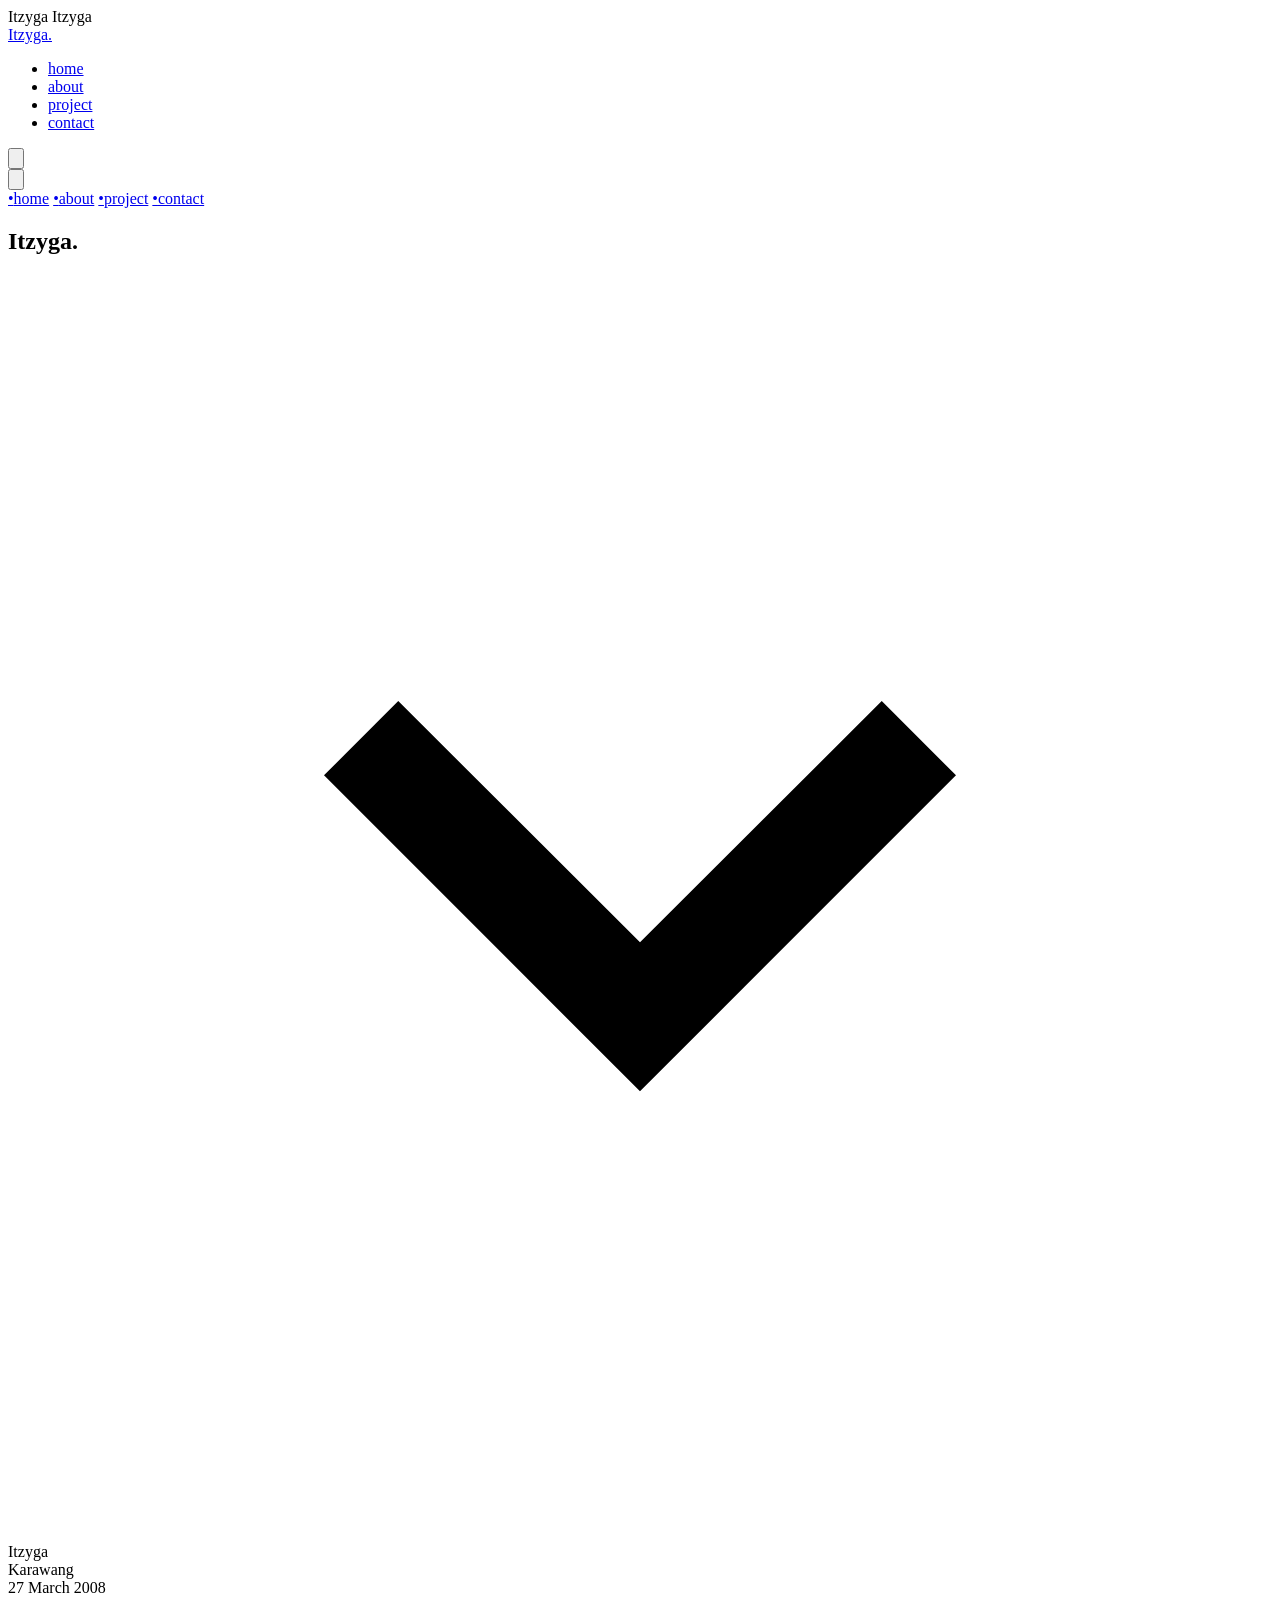
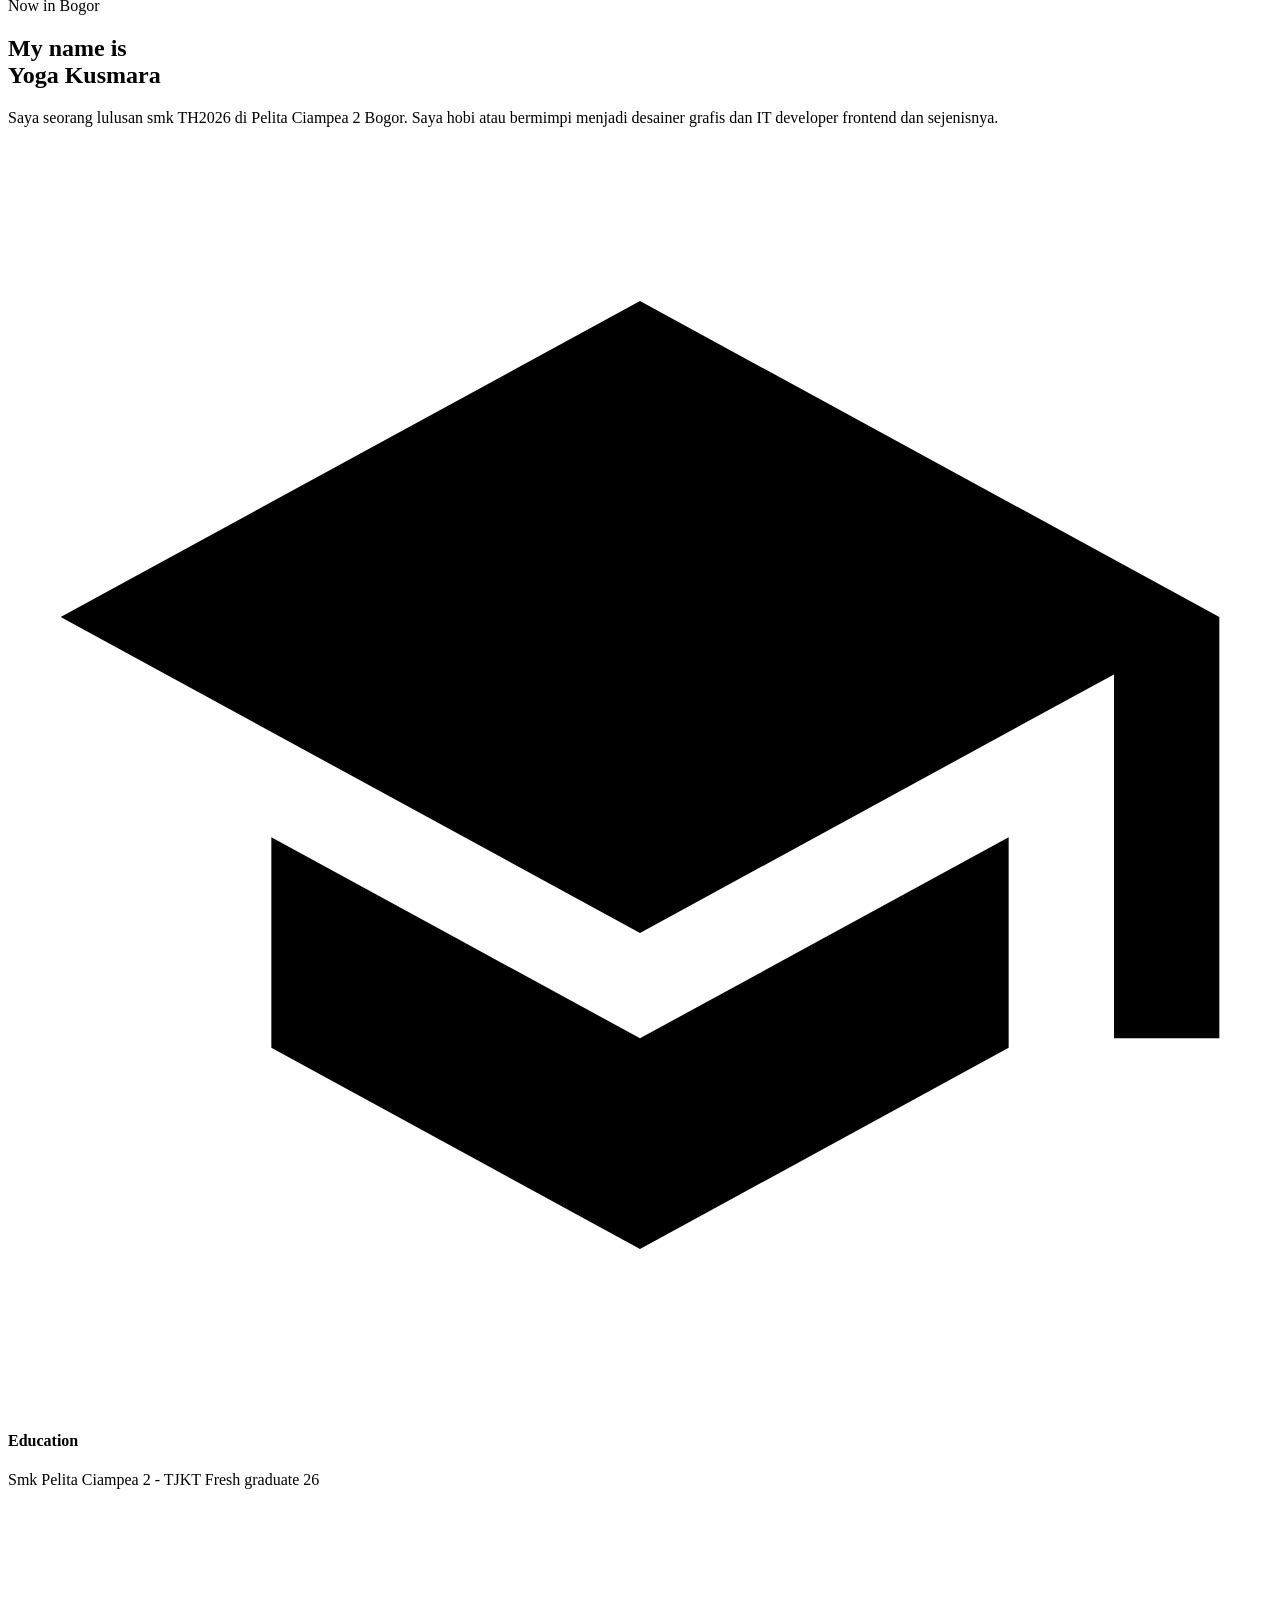
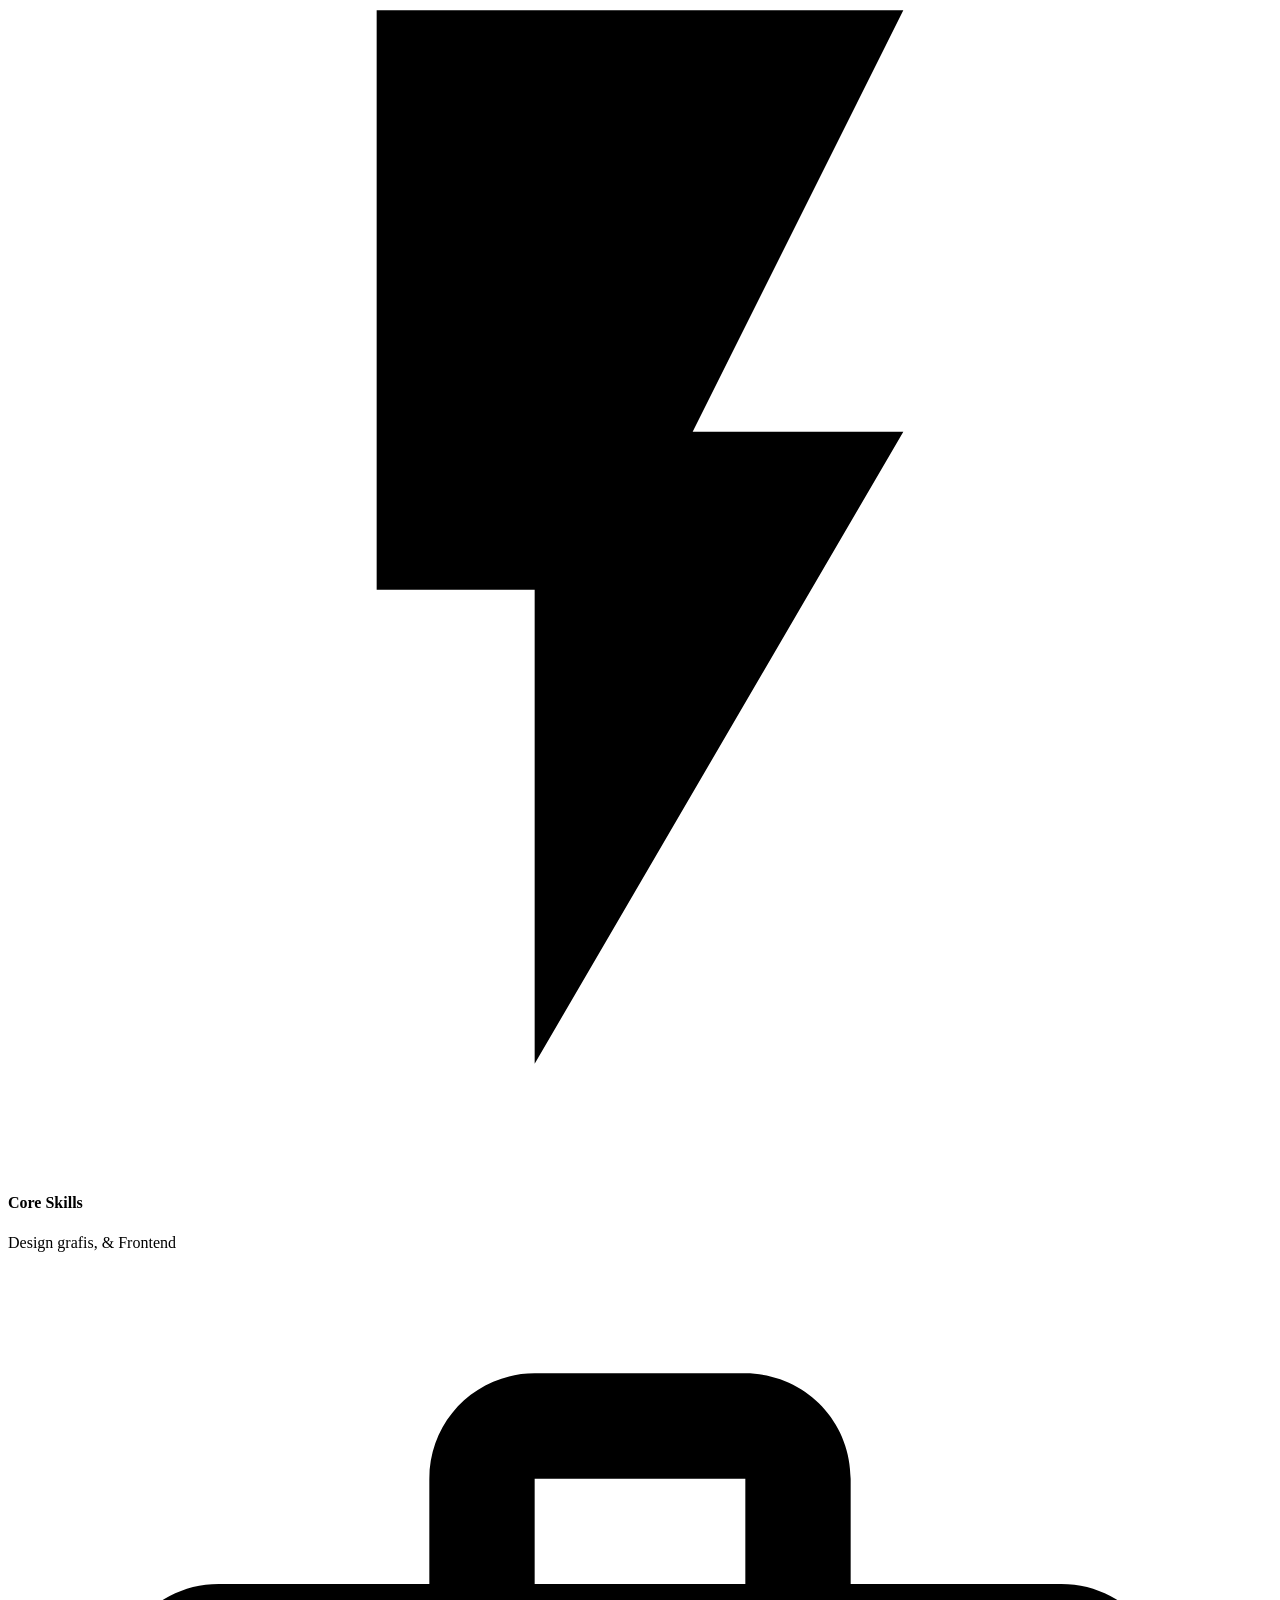
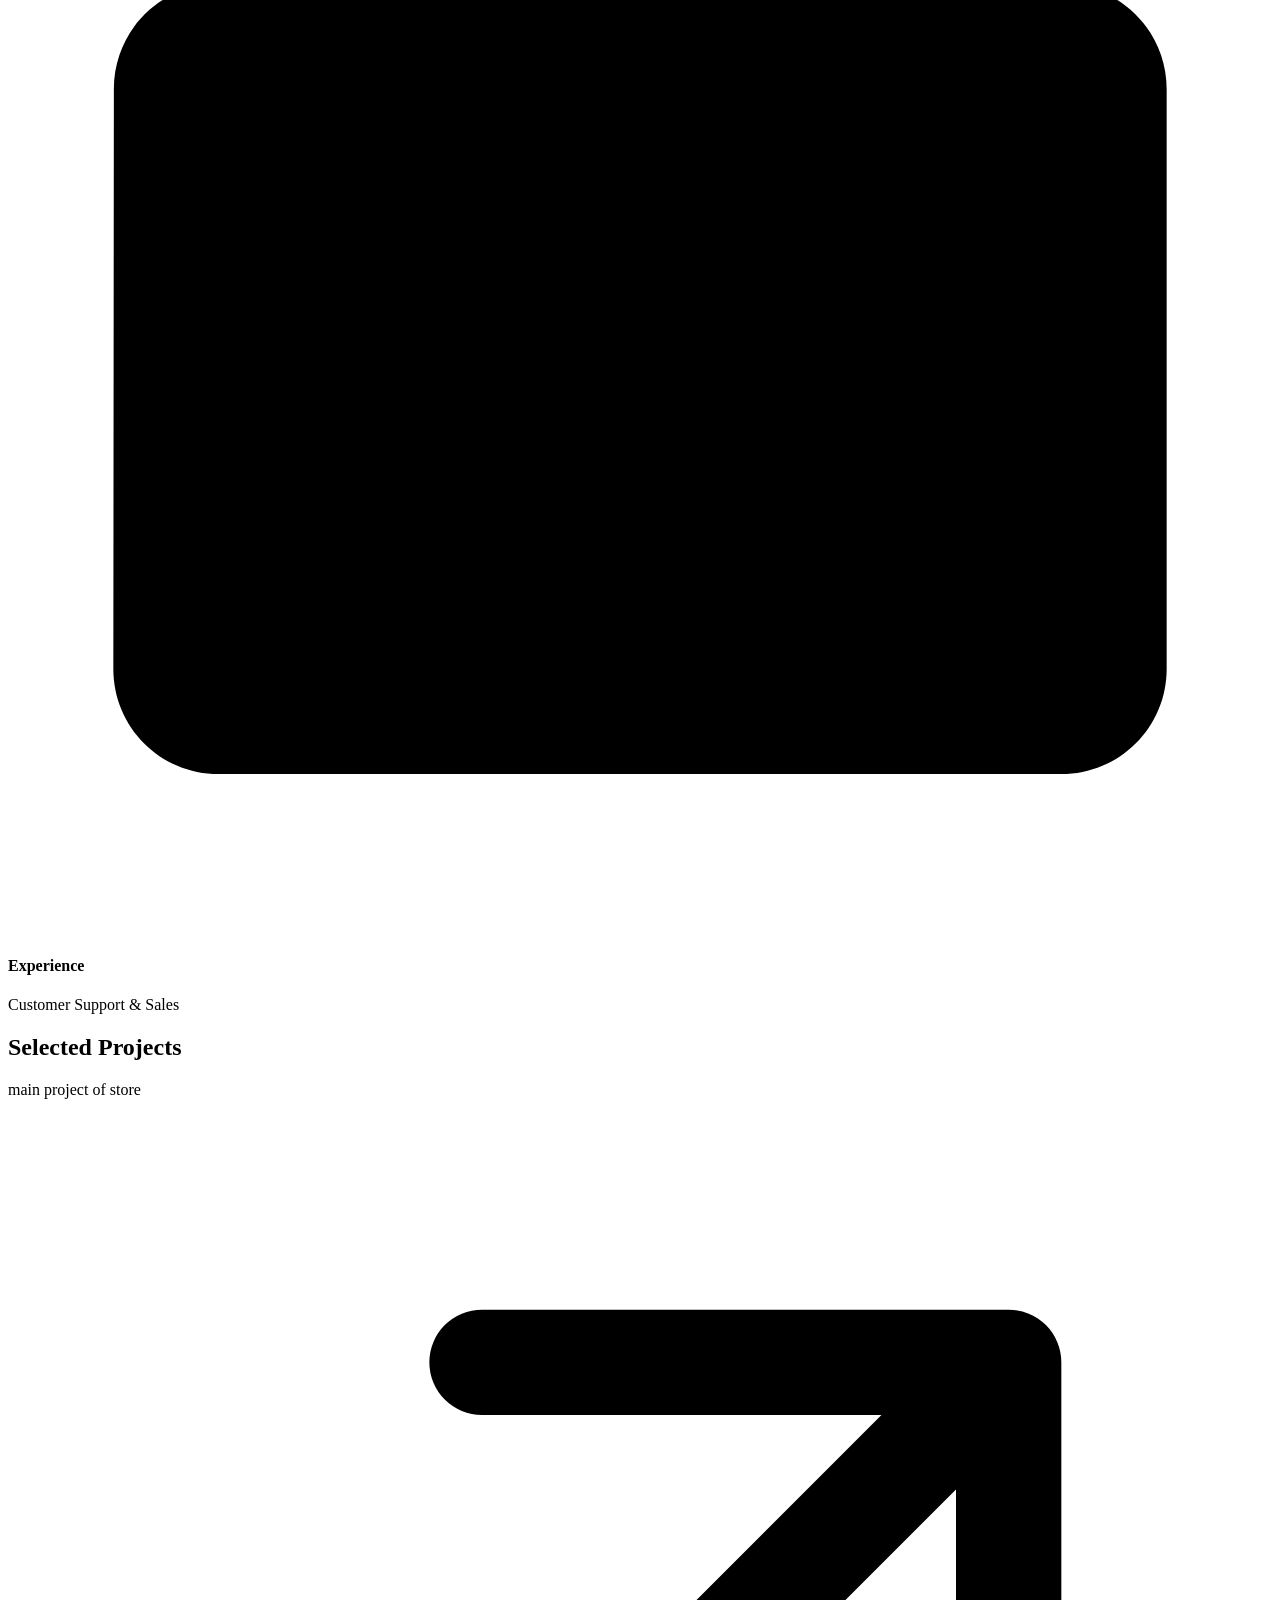
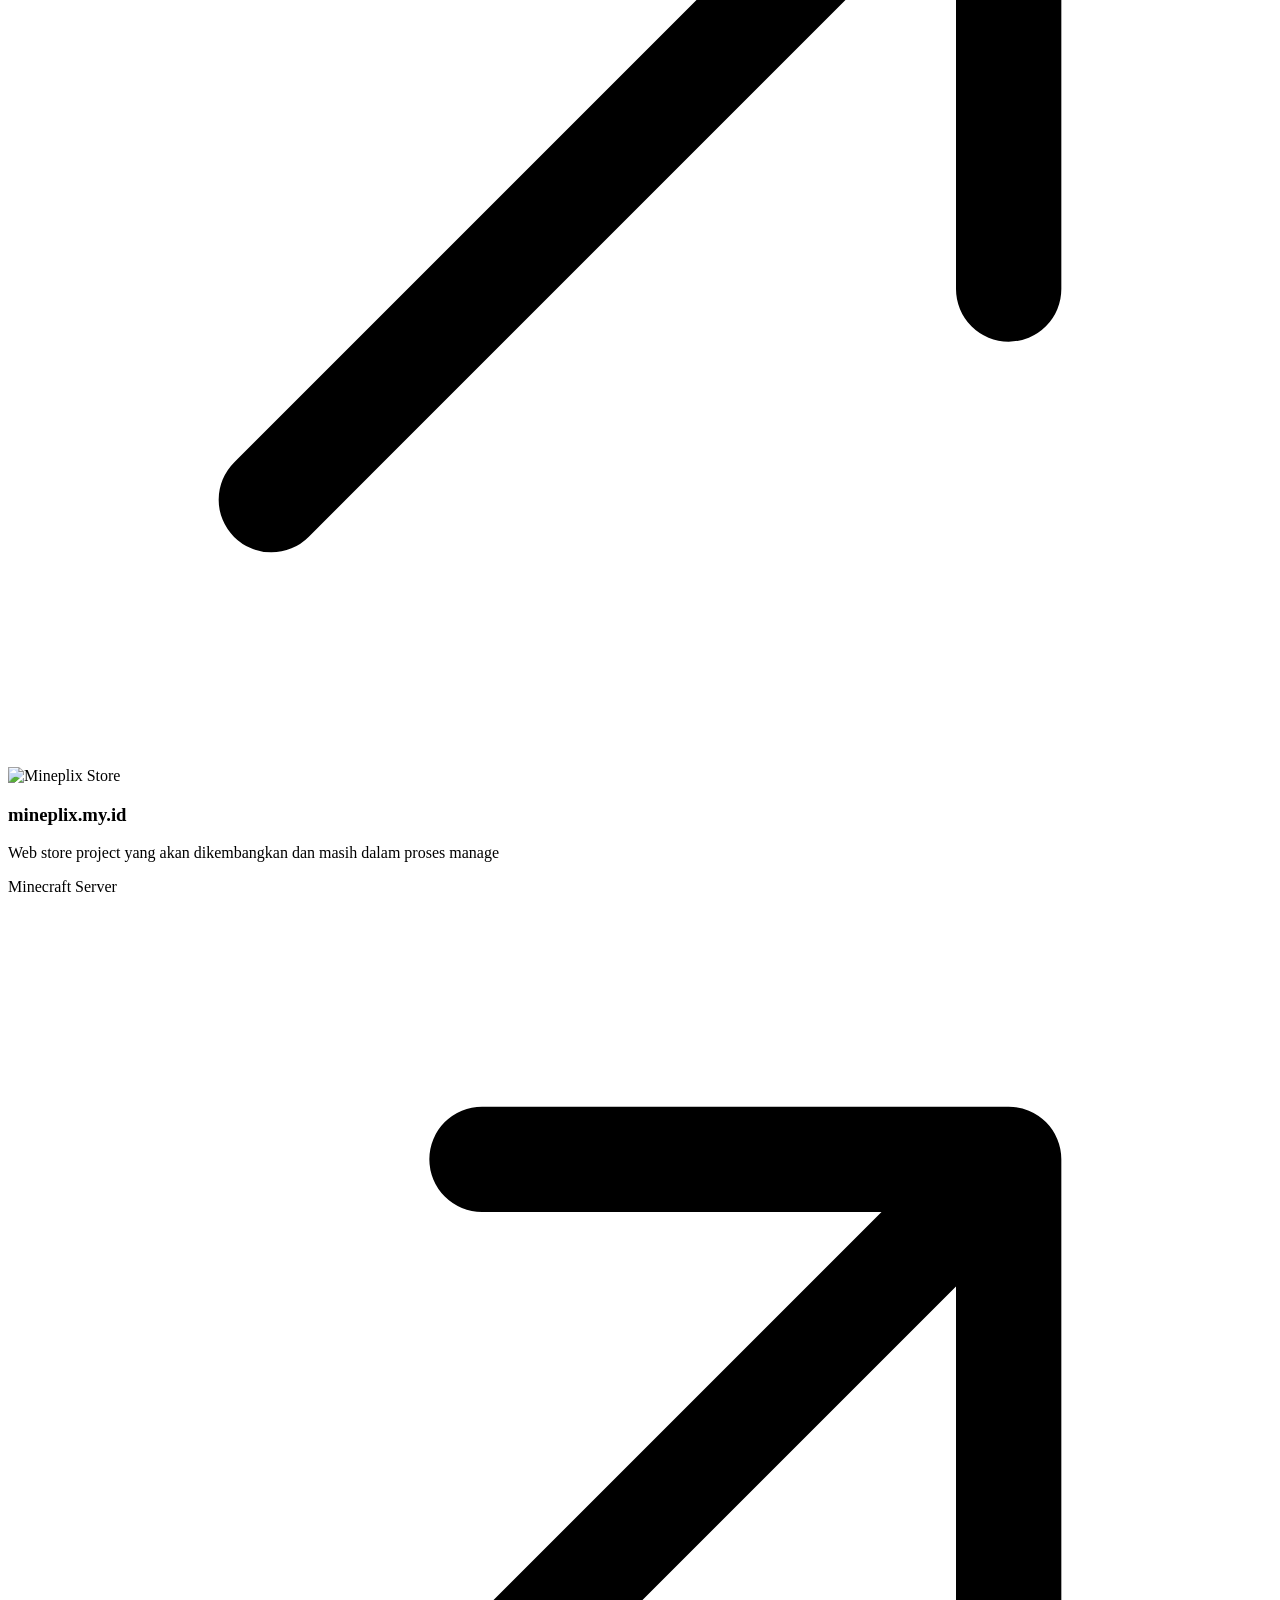
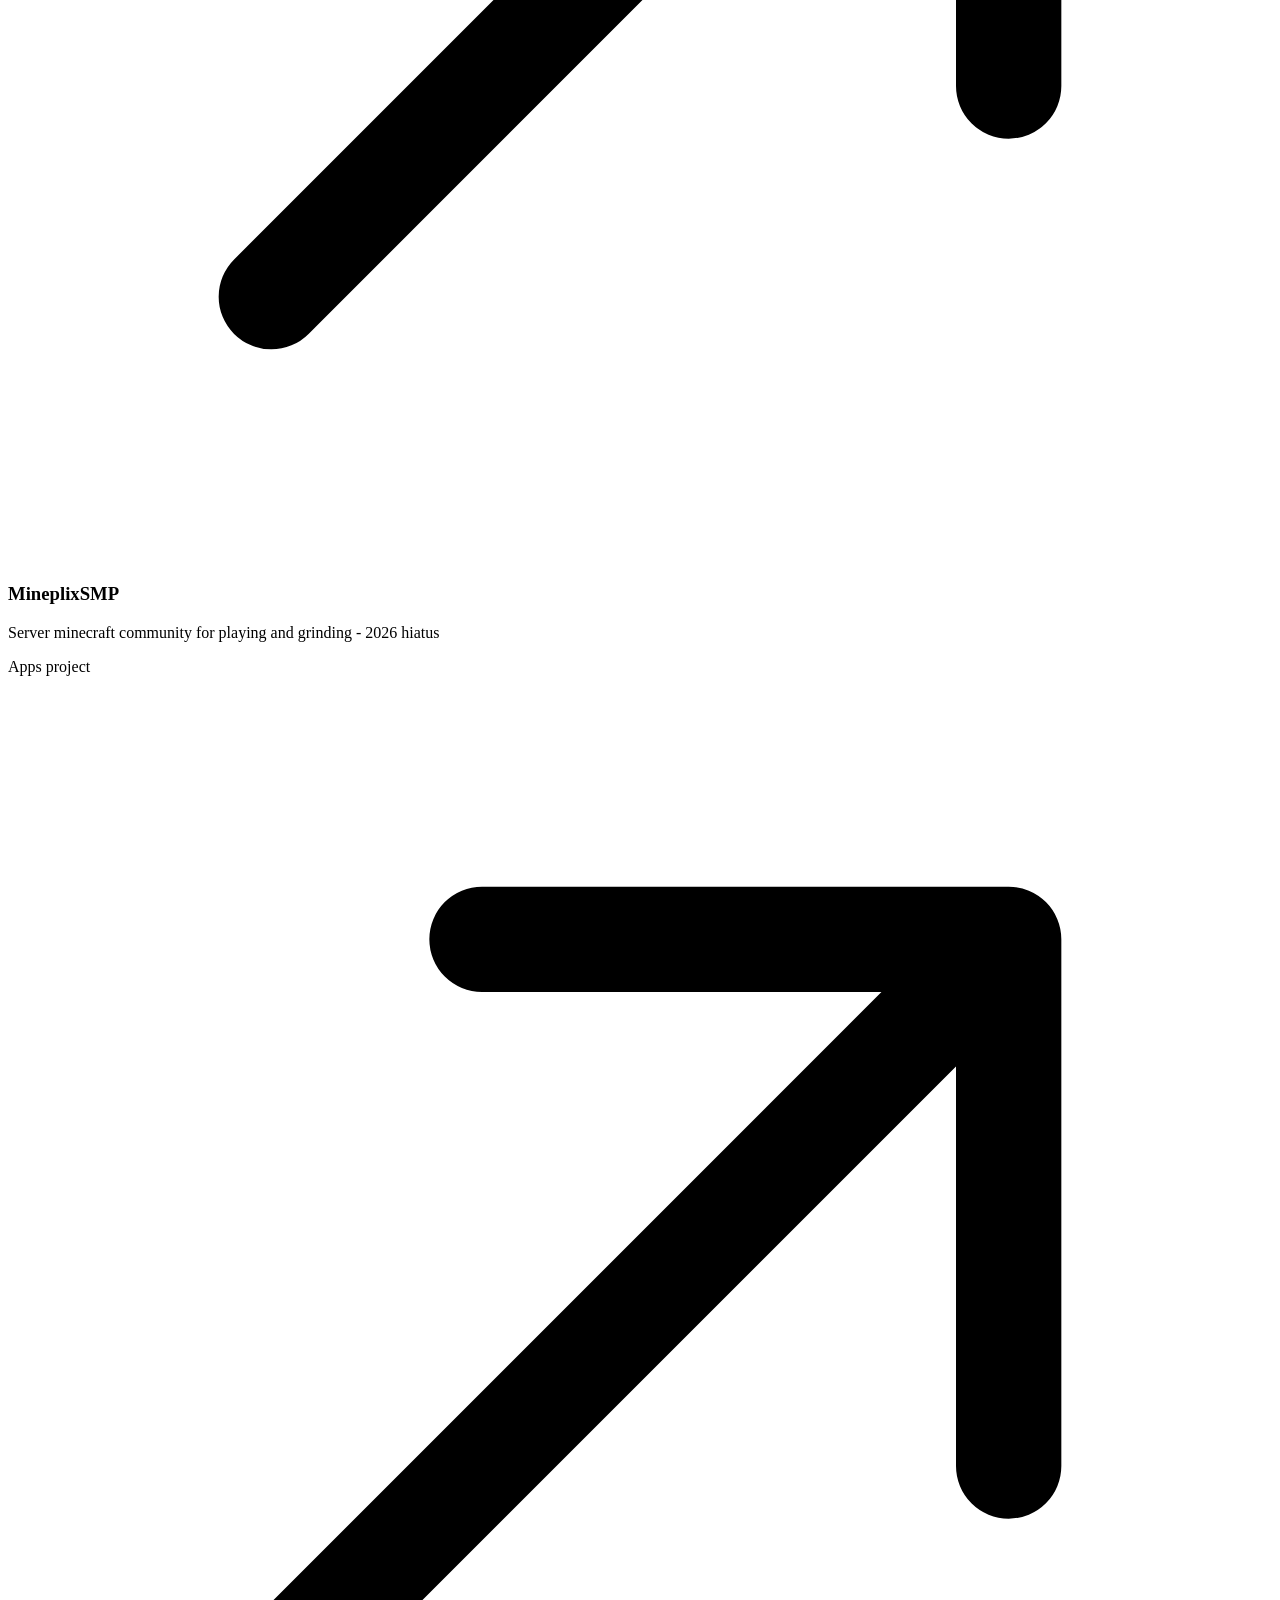
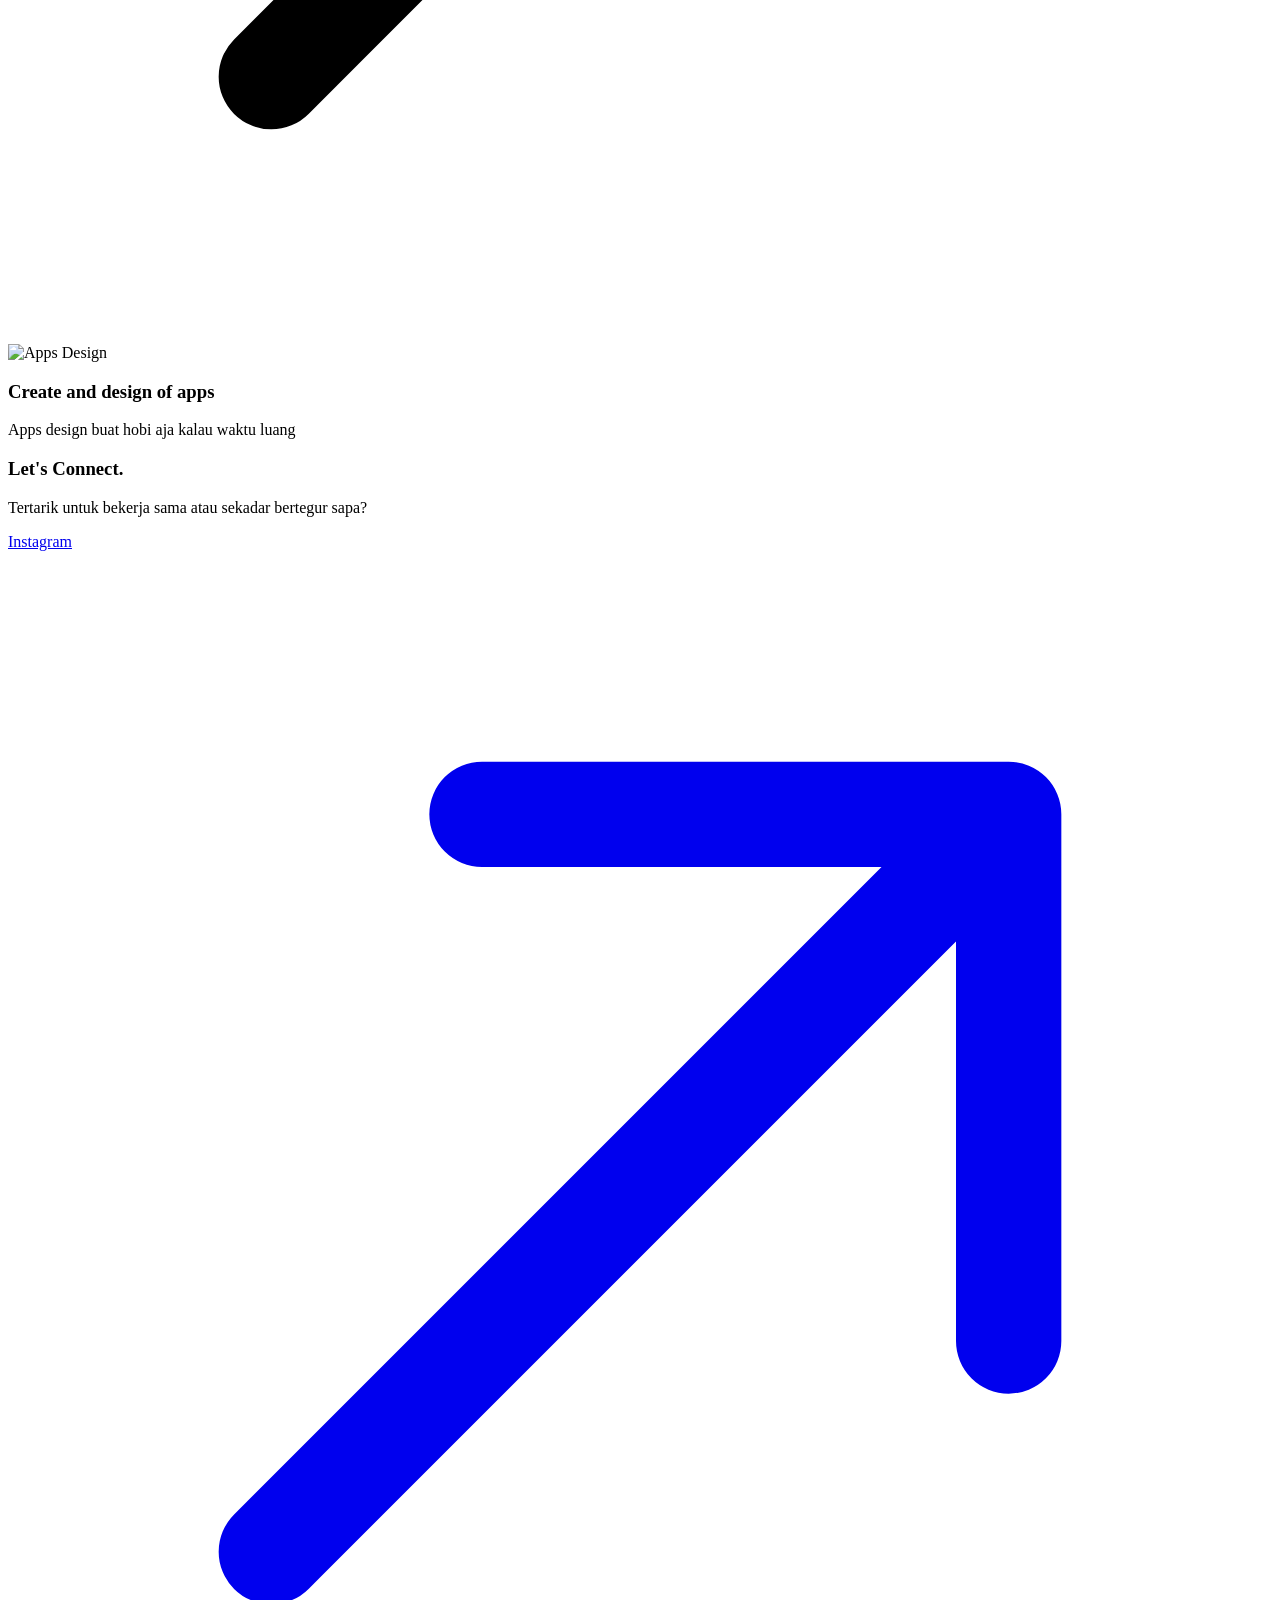
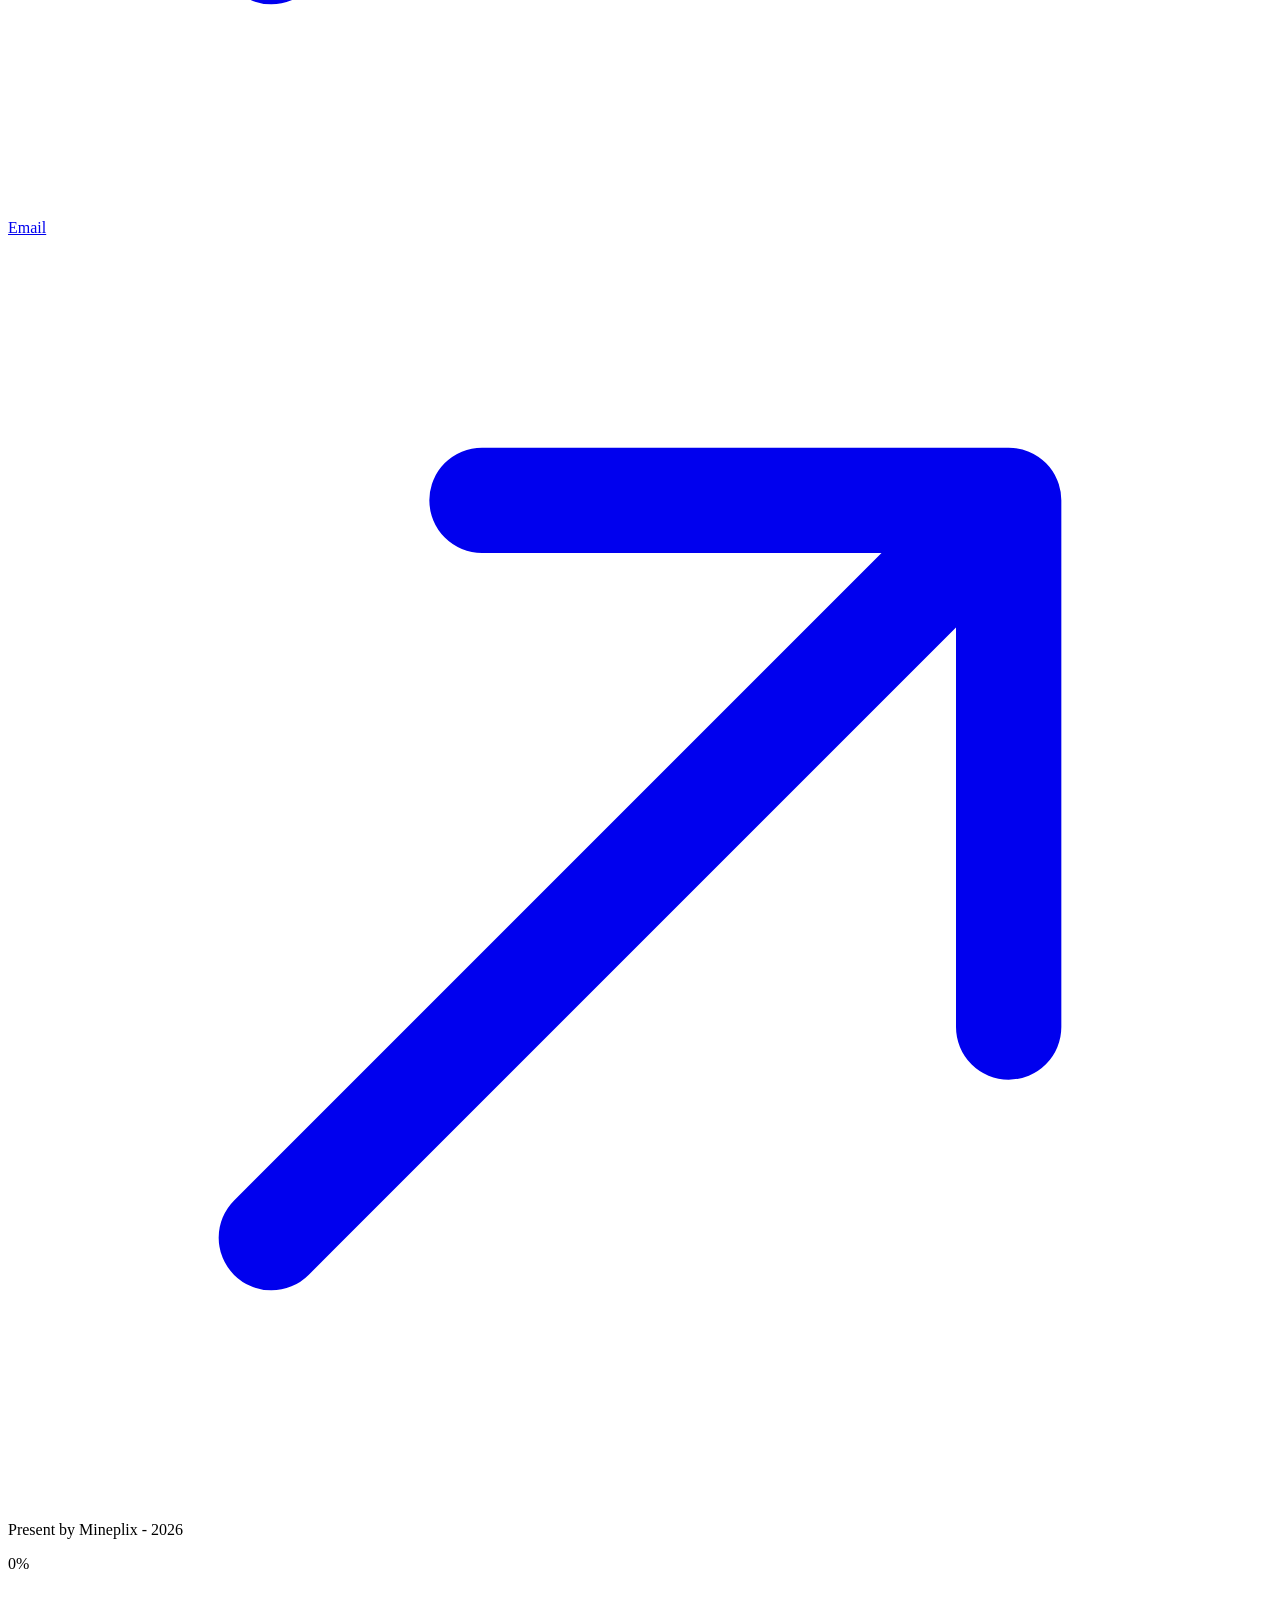
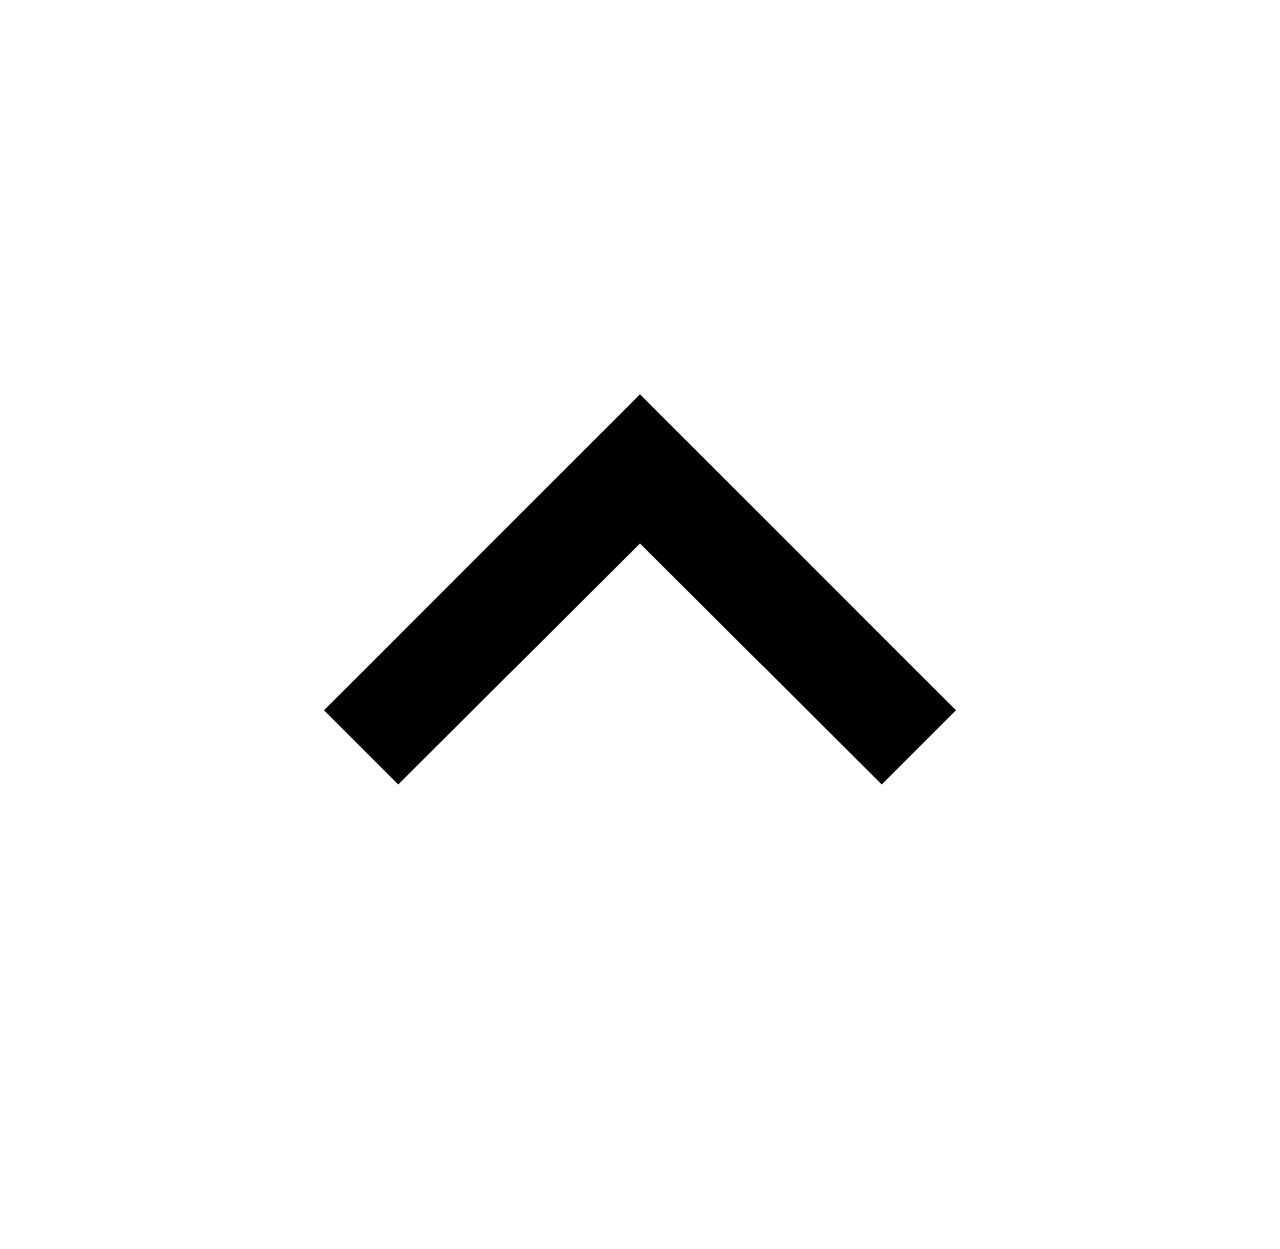
==== itzyga/index.html @ ac73b02f "Update index.html" ====
<!DOCTYPE html>
<html lang="id">
<head>
    <meta charset="UTF-8">
    <meta name="viewport" content="width=device-width, initial-scale=1.0">
    <title>Itzyga.mine</title>
    <link rel="preconnect" href="https://fonts.googleapis.com">
    <link rel="preconnect" href="https://fonts.gstatic.com" crossorigin>
    <link href="https://fonts.googleapis.com/css2?family=Syne:wght@700;800&family=Inter:wght@400;500;600;700&family=Reenie+Beanie&display=swap" rel="stylesheet">
    <link rel="stylesheet" href="./itzyga/itzyga.css">
</head>
<body>

    <!-- Loading Screen Awal -->
    <div class="loader-screen" id="loaderScreen">
        <div class="loader-text-wrapper">
            <span class="loader-text-bg">Itzyga</span>
            <span class="loader-text-fill" id="loaderFill">Itzyga</span>
        </div>
    </div>

    <div class="bg-circles">
        <div class="circle circle-1"></div>
        <div class="circle circle-2"></div>
        <div class="circle circle-3"></div>
    </div>

    <header>
        <nav class="navbar" id="navbar">
            <a href="#home" class="nav-logo">Itzyga.</a>

            <ul class="nav-menu" id="desktopMenu">
                <li><a href="#home" class="nav-item active">home</a></li>
                <li><a href="#about" class="nav-item">about</a></li>
                <li><a href="#project" class="nav-item">project</a></li>
                <li><a href="#contact" class="nav-item">contact</a></li>
            </ul>

            <div class="nav-right">
                <button class="hamburger" id="hamburgerBtn" aria-label="Toggle Menu">
                    <svg viewBox="0 0 24 24">
                        <path d="M4 6h16v2H4V6zm0 5h16v2H4v-2zm0 5h16v2H4v-2z"/>
                    </svg>
                </button>
            </div>
        </nav>
    </header>

    <div class="mobile-menu" id="mobileMenu">
        <div class="mobile-header">
            <button class="mobile-close-btn" id="mobileCloseBtn" aria-label="Close Menu">
                <svg viewBox="0 0 24 24">
                    <path d="M18.3 5.71a.996.996 0 00-1.41 0L12 10.59 7.11 5.7a.996.996 0 10-1.41 1.41L10.59 12 5.7 16.89a.996.996 0 101.41 1.41L12 13.41l4.89 4.89a.996.996 0 001.41-1.41L13.41 12l4.89-4.89c.38-.38.38-1.02 0-1.4z"/>
                </svg>
            </button>
        </div>
        <a href="#home" class="mobile-link nav-item active"><span class="bullet">•</span>home</a>
        <a href="#about" class="mobile-link nav-item"><span class="bullet">•</span>about</a>
        <a href="#project" class="mobile-link nav-item"><span class="bullet">•</span>project</a>
        <a href="#contact" class="mobile-link nav-item"><span class="bullet">•</span>contact</a>
    </div>

    <section class="snap-page hero-section" id="home">
        <div class="hero-top"></div>
        <div class="hero-bottom"></div>

        <div class="hero-grid-bg">
            <div class="grid-col grid-col-up">
                <div class="grid-item" style="background-image: url('https://www.mineplix.my.id/itzyga/img/p1.png');"></div>
                <div class="grid-item" style="background-image: url('https://www.mineplix.my.id/itzyga/img/p2.png');"></div>
                <div class="grid-item" style="background-image: url('https://www.mineplix.my.id/itzyga/img/p3.png');"></div>
                <div class="grid-item" style="background-image: url('https://www.mineplix.my.id/itzyga/img/p1.png');"></div>
                <div class="grid-item" style="background-image: url('https://www.mineplix.my.id/itzyga/img/p2.png');"></div>
                <div class="grid-item" style="background-image: url('https://www.mineplix.my.id/itzyga/img/p3.png');"></div>
            </div>
            <div class="grid-col grid-col-down">
                <div class="grid-item" style="background-image: url('https://www.mineplix.my.id/itzyga/img/p2.png');"></div>
                <div class="grid-item" style="background-image: url('https://www.mineplix.my.id/itzyga/img/p3.png');"></div>
                <div class="grid-item" style="background-image: url('https://www.mineplix.my.id/itzyga/img/p1.png');"></div>
                <div class="grid-item" style="background-image: url('https://www.mineplix.my.id/itzyga/img/p2.png');"></div>
                <div class="grid-item" style="background-image: url('https://www.mineplix.my.id/itzyga/img/p3.png');"></div>
                <div class="grid-item" style="background-image: url('https://www.mineplix.my.id/itzyga/img/p1.png');"></div>
            </div>
            <div class="grid-col grid-col-up">
                <div class="grid-item" style="background-image: url('https://www.mineplix.my.id/itzyga/img/p3.png');"></div>
                <div class="grid-item" style="background-image: url('https://www.mineplix.my.id/itzyga/img/p1.png');"></div>
                <div class="grid-item" style="background-image: url('https://www.mineplix.my.id/itzyga/img/p2.png');"></div>
                <div class="grid-item" style="background-image: url('https://www.mineplix.my.id/itzyga/img/p3.png');"></div>
                <div class="grid-item" style="background-image: url('https://www.mineplix.my.id/itzyga/img/p1.png');"></div>
                <div class="grid-item" style="background-image: url('https://www.mineplix.my.id/itzyga/img/p2.png');"></div>
            </div>
        </div>

        <h1 class="hero-title">Itzyga.</h1>

        <div class="scroll-down-btn" id="scrollDownBtn" role="button" aria-label="Next Section">
            <svg viewBox="0 0 24 24">
                <path d="M12 15.5l-6-6 1.41-1.41L12 12.67l4.59-4.58L18 9.5l-6 6z"/>
            </svg>
        </div>
    </section>

    <section class="snap-page about-section" id="about">
        <div class="about-signature-bg">Itzyga</div>

        <div class="about-container">
            <div class="badge-container">
                <div class="badge">Karawang</div>
                <div class="badge">27 March 2008</div>
                <div class="badge">Now in Bogor</div>
            </div>

            <h2 class="scramble-title" data-original="My name is <br> Yoga Kusmara">
              My name is <br> Yoga Kusmara
            </h2>

            <p class="about-desc">
                Saya seorang lulusan smk TH2026 di Pelita Ciampea 2 Bogor. Saya hobi atau bermimpi menjadi desainer grafis dan IT developer frontend dan sejenisnya.
            </p>

            <div class="about-grid">
                <div class="info-card">
                    <div class="info-card-header">
                        <svg class="info-card-icon" viewBox="0 0 24 24">
                            <path d="M12 3L1 9l11 6 9-4.91V17h2V9L12 3zM5 13.18v4L12 21l7-3.82v-4L12 17l-7-3.82z"/>
                        </svg>
                        <h4>Education</h4>
                    </div>
                    <p>Smk Pelita Ciampea 2 - TJKT Fresh graduate 26</p>
                </div>

                <div class="info-card">
                    <div class="info-card-header">
                        <svg class="info-card-icon" viewBox="0 0 24 24">
                            <path d="M7 2v11h3v9l7-12h-4l4-8H7z"/>
                        </svg>
                        <h4>Core Skills</h4>
                    </div>
                    <p>Design grafis, & Frontend</p>
                </div>

                <div class="info-card">
                    <div class="info-card-header">
                        <svg class="info-card-icon" viewBox="0 0 24 24">
                            <path d="M20 6h-4V4c0-1.11-.89-2-2-2h-4c-1.11 0-2 .89-2 2v2H4c-1.11 0-1.99.89-1.99 2L2 19c0 1.11.89 2 2 2h16c1.11 0 2-.89 2-2V8c0-1.11-.89-2-2-2zm-6 0h-4V4h4v2z"/>
                        </svg>
                        <h4>Experience</h4>
                    </div>
                    <p>Customer Support & Sales</p>
                </div>
            </div>
        </div>
    </section>

    <section class="snap-page project-section" id="project">
        <div class="project-container">
            <h2 class="scramble-title" data-original="Selected Projects">Selected Projects</h2>

            <div class="project-flex-layout" id="projectLayout">
                <div class="project-left">
                    <div class="project-card flex-main" onclick="window.location.href='https://mineplix.my.id'">
                        <div class="card-top-header">
                            <span class="project-tag">main project of store</span>
                            <svg class="arrow-icon" viewBox="0 0 24 24">
                                <path d="M5 19L19 5M19 5H9M19 5V15" stroke="currentColor" stroke-width="2" stroke-linecap="round" stroke-linejoin="round"/>
                            </svg>
                        </div>
                        <div class="project-card-img-wrapper">
                            <img src="https://www.mineplix.my.id/itzyga/img/web.png" alt="Mineplix Store" class="project-card-img">
                        </div>
                        <div class="project-card-body">
                            <h3 class="project-title">mineplix.my.id</h3>
                            <p class="project-desc">Web store project yang akan dikembangkan dan masih dalam proses manage</p>
                        </div>
                    </div>

                    <div class="project-card flex-compact" onclick="window.location.href='https://mineplix.my.id/mineplixsmp'">
                        <div class="card-top-header">
                            <span class="project-tag">Minecraft Server</span>
                            <svg class="arrow-icon" viewBox="0 0 24 24">
                                <path d="M5 19L19 5M19 5H9M19 5V15" stroke="currentColor" stroke-width="2" stroke-linecap="round" stroke-linejoin="round"/>
                            </svg>
                        </div>
                        <div class="project-card-body">
                            <h3 class="project-title">MineplixSMP</h3>
                            <p class="project-desc">Server minecraft community for playing and grinding - 2026 hiatus</p>
                        </div>
                    </div>
                </div>

                <div class="project-right">
                    <div class="project-card full-height" onclick="window.location.href='https://mineplix.my.id/apps'">
                        <div class="card-top-header">
                            <span class="project-tag">Apps project</span>
                            <svg class="arrow-icon" viewBox="0 0 24 24">
                                <path d="M5 19L19 5M19 5H9M19 5V15" stroke="currentColor" stroke-width="2" stroke-linecap="round" stroke-linejoin="round"/>
                            </svg>
                        </div>
                        <div class="project-card-img-wrapper">
                            <img src="https://www.mineplix.my.id/itzyga/img/apps2.png" alt="Apps Design" class="project-card-img">
                        </div>
                        <div class="project-card-body">
                            <h3 class="project-title">Create and design of apps</h3>
                            <p class="project-desc">Apps design buat hobi aja kalau waktu luang</p>
                        </div>
                    </div>
                </div>
            </div>

            <div class="dots-indicator" id="dotsIndicator">
                <span class="dot active"></span>
                <span class="dot"></span>
            </div>
        </div>
    </section>

    <section class="snap-page footer-section" id="contact">
        <div class="footer-container">
            <div class="footer-top">
                <div class="footer-brand">
                    <h3 class="scramble-title" data-original="Let's Connect.">Let's Connect.</h3>
                    <p>Tertarik untuk bekerja sama atau sekadar bertegur sapa?</p>
                </div>

                <div class="footer-links">
                    <a href="https://instagram.com" class="social-link" target="_blank" rel="noopener noreferrer">
                        Instagram
                        <svg viewBox="0 0 24 24">
                            <path d="M5 19L19 5M19 5H9M19 5V15" stroke="currentColor" stroke-width="2" stroke-linecap="round" stroke-linejoin="round"/>
                        </svg>
                    </a>

                    <a href="mailto:contact@mineplix.my.id" class="social-link">
                        Email
                        <svg viewBox="0 0 24 24">
                            <path d="M5 19L19 5M19 5H9M19 5V15" stroke="currentColor" stroke-width="2" stroke-linecap="round" stroke-linejoin="round"/>
                        </svg>
                    </a>
                </div>
            </div>

            <div class="footer-bottom">
                <p class="footer-present">Present by Mineplix - 2026</p>
            </div>
        </div>
    </section>

    <div class="scroll-top-btn" id="scrollTopBtn" role="button" aria-label="Scroll to Top">
        <span class="scroll-text" id="scrollPercentText">0%</span>
        <svg class="scroll-icon" viewBox="0 0 24 24">
            <path d="M12 8l-6 6 1.41 1.41L12 10.83l4.59 4.58L18 14z"/>
        </svg>
    </div>

    <script src="./itzyga/script.js"></script>
</body>
</html>
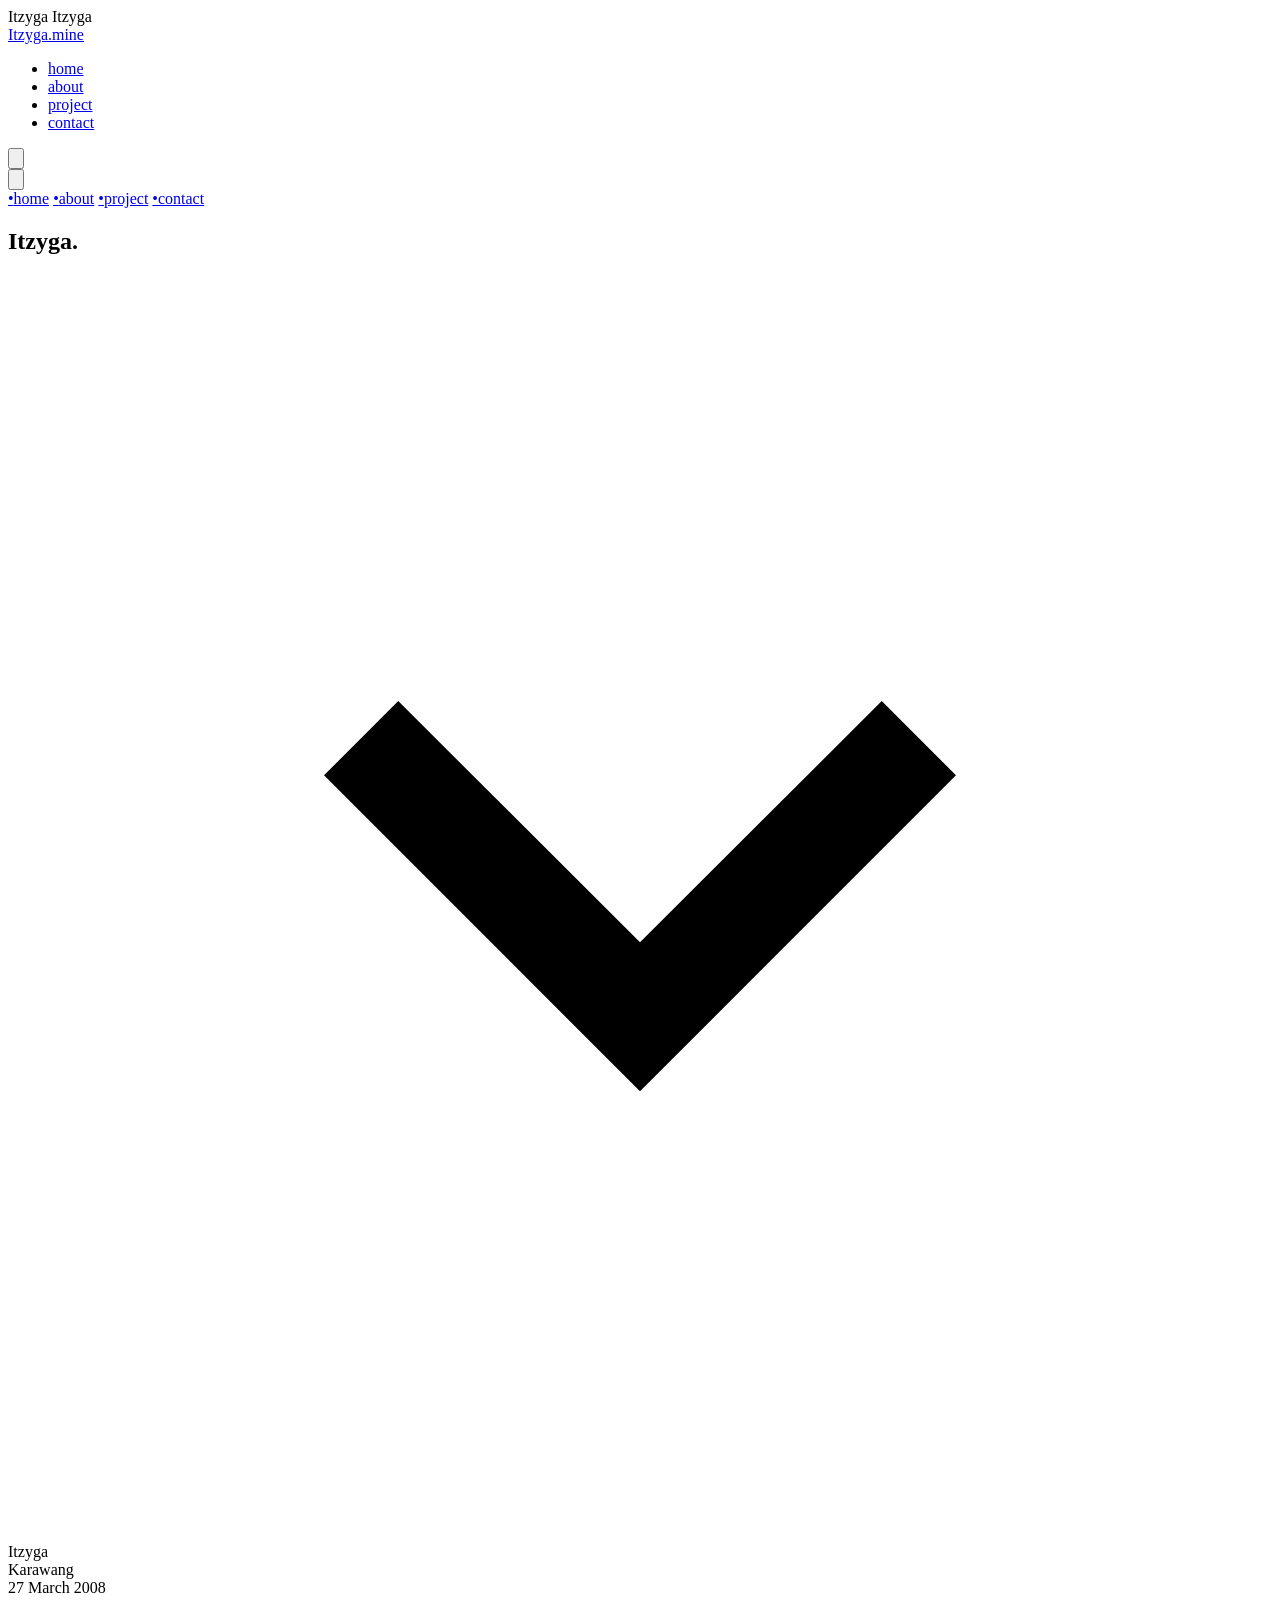
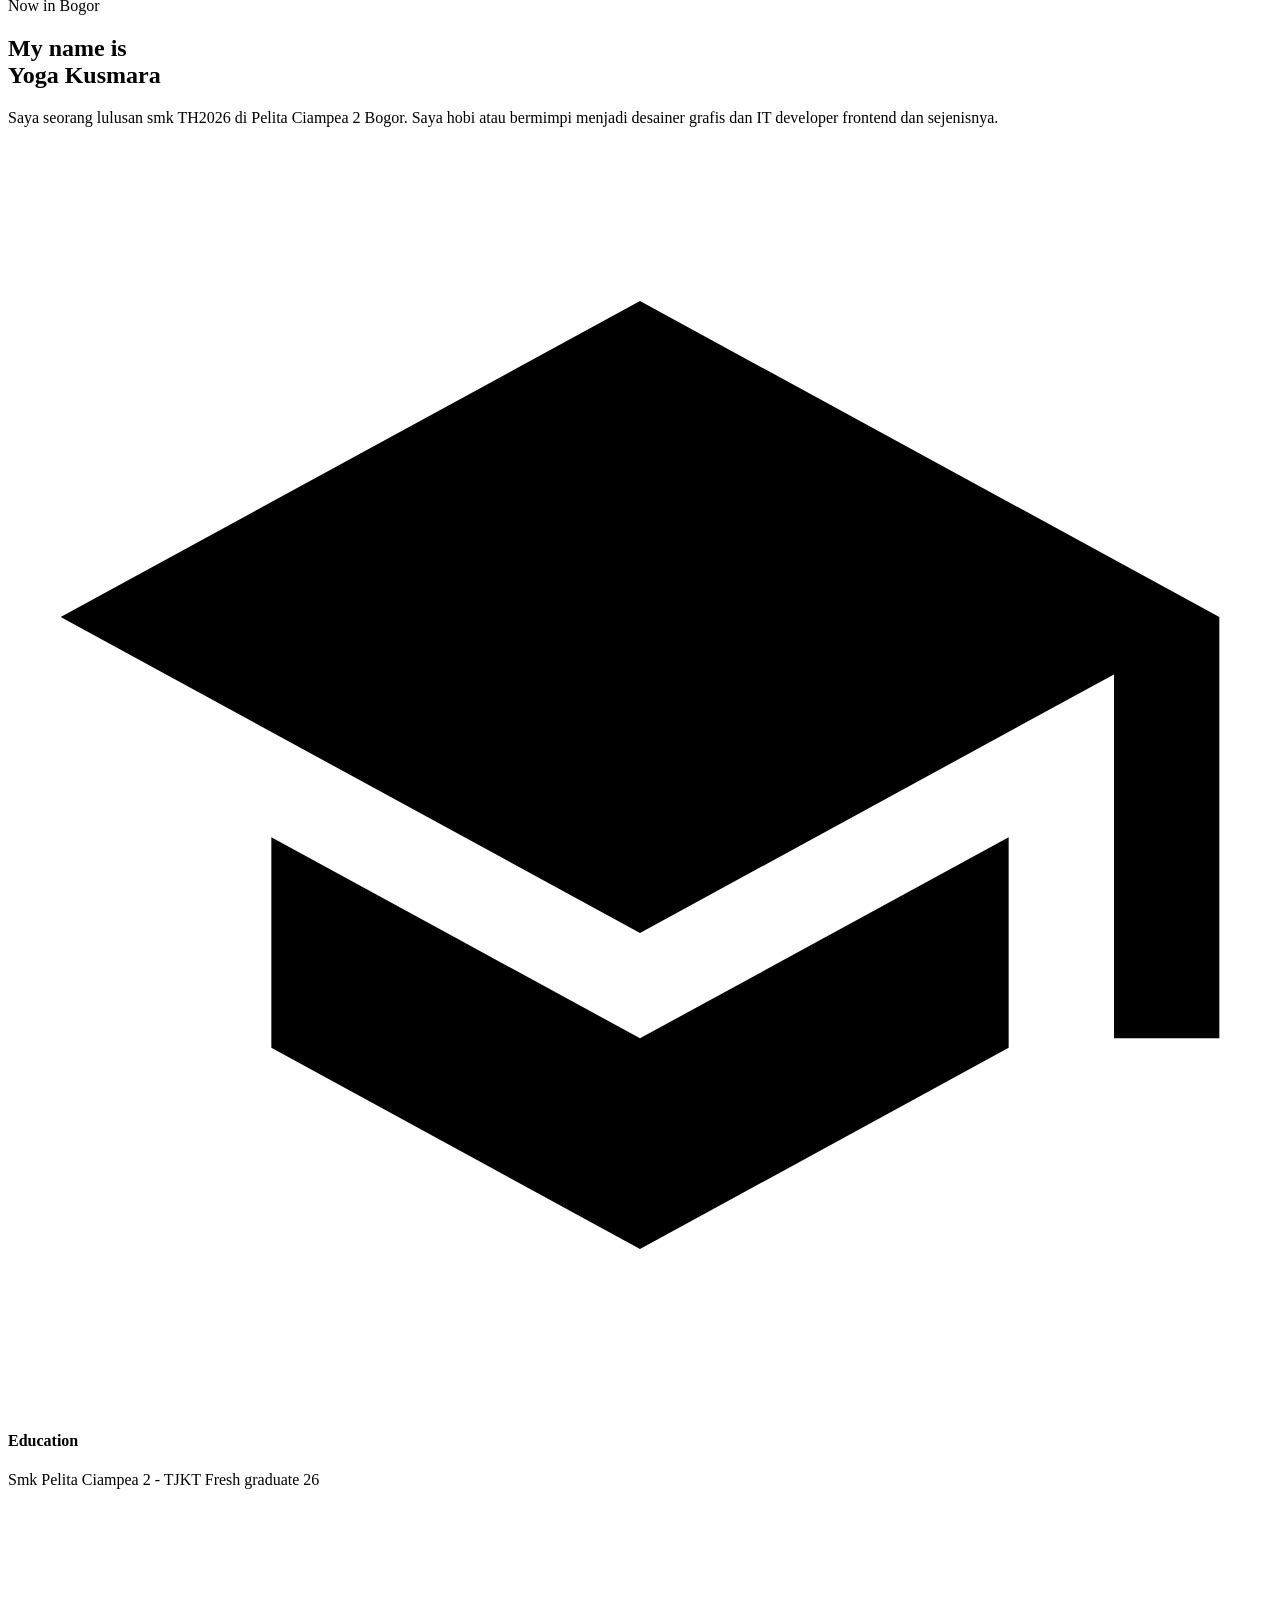
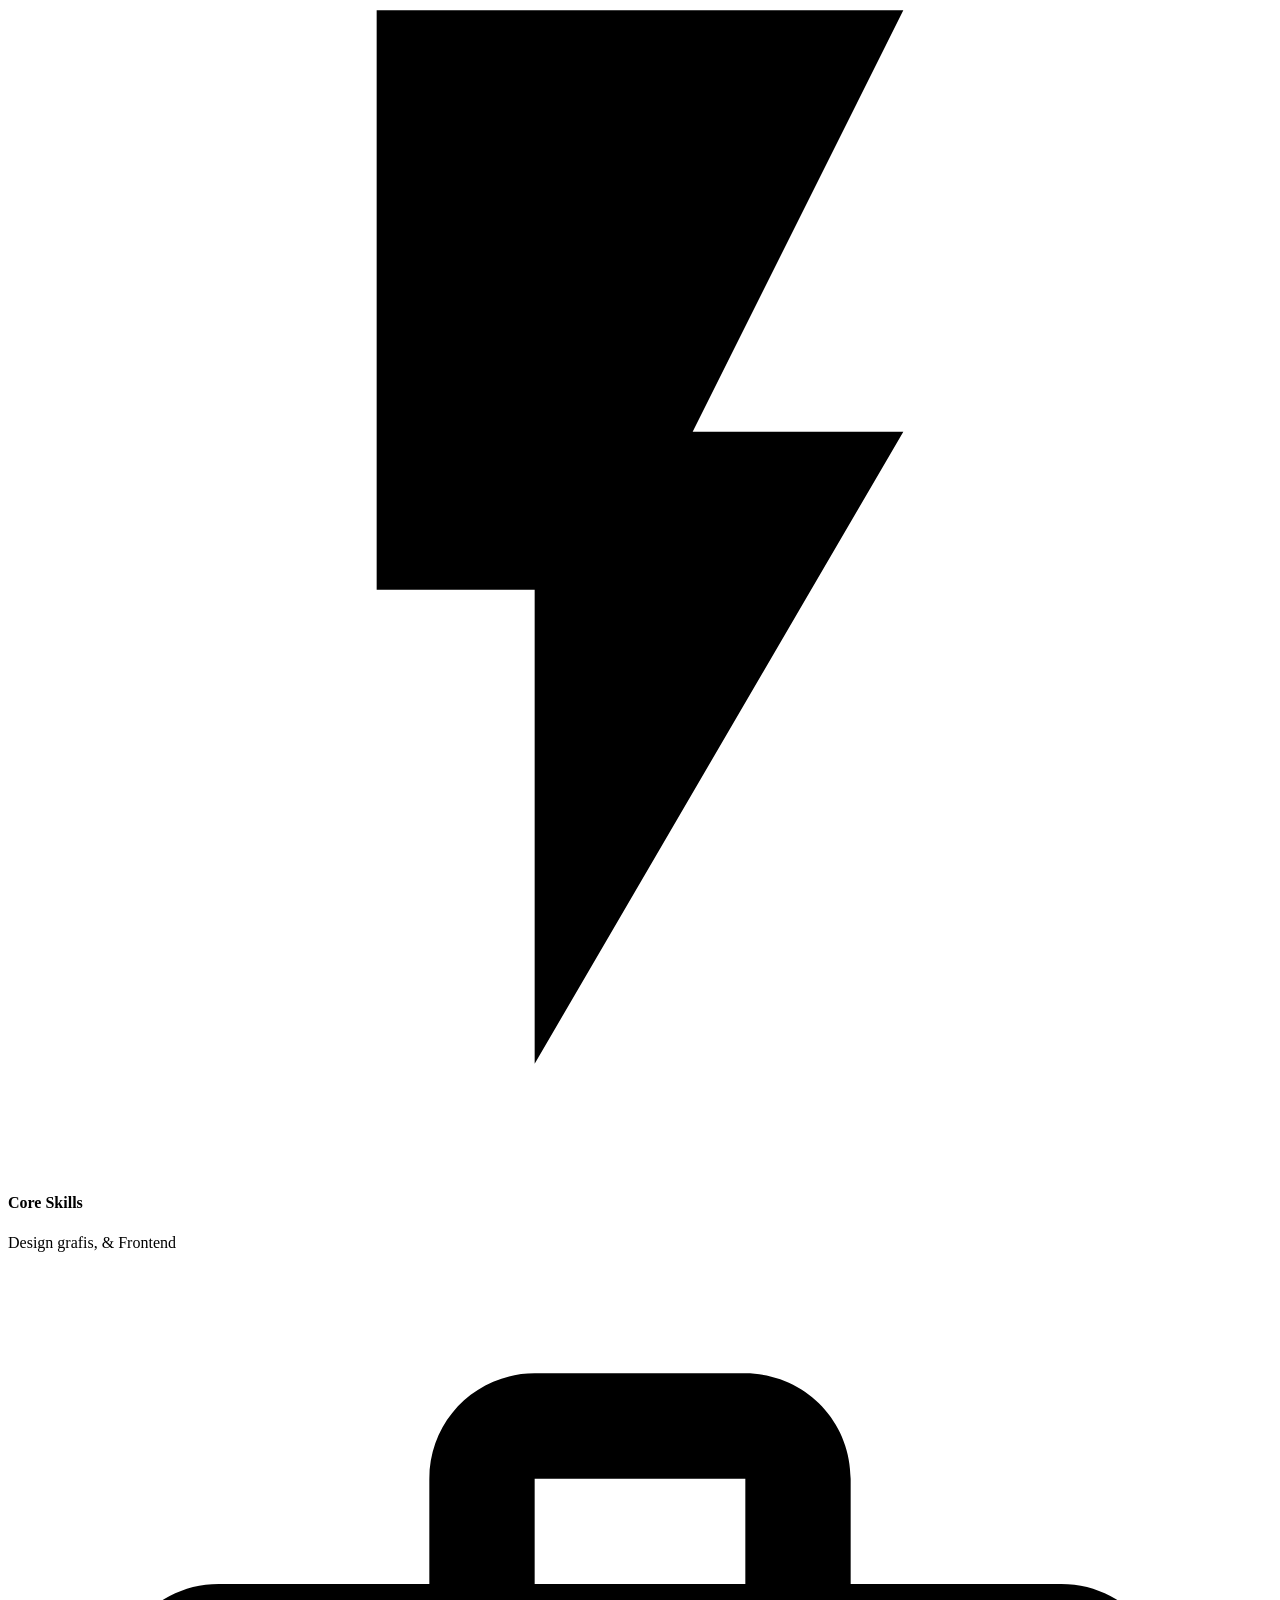
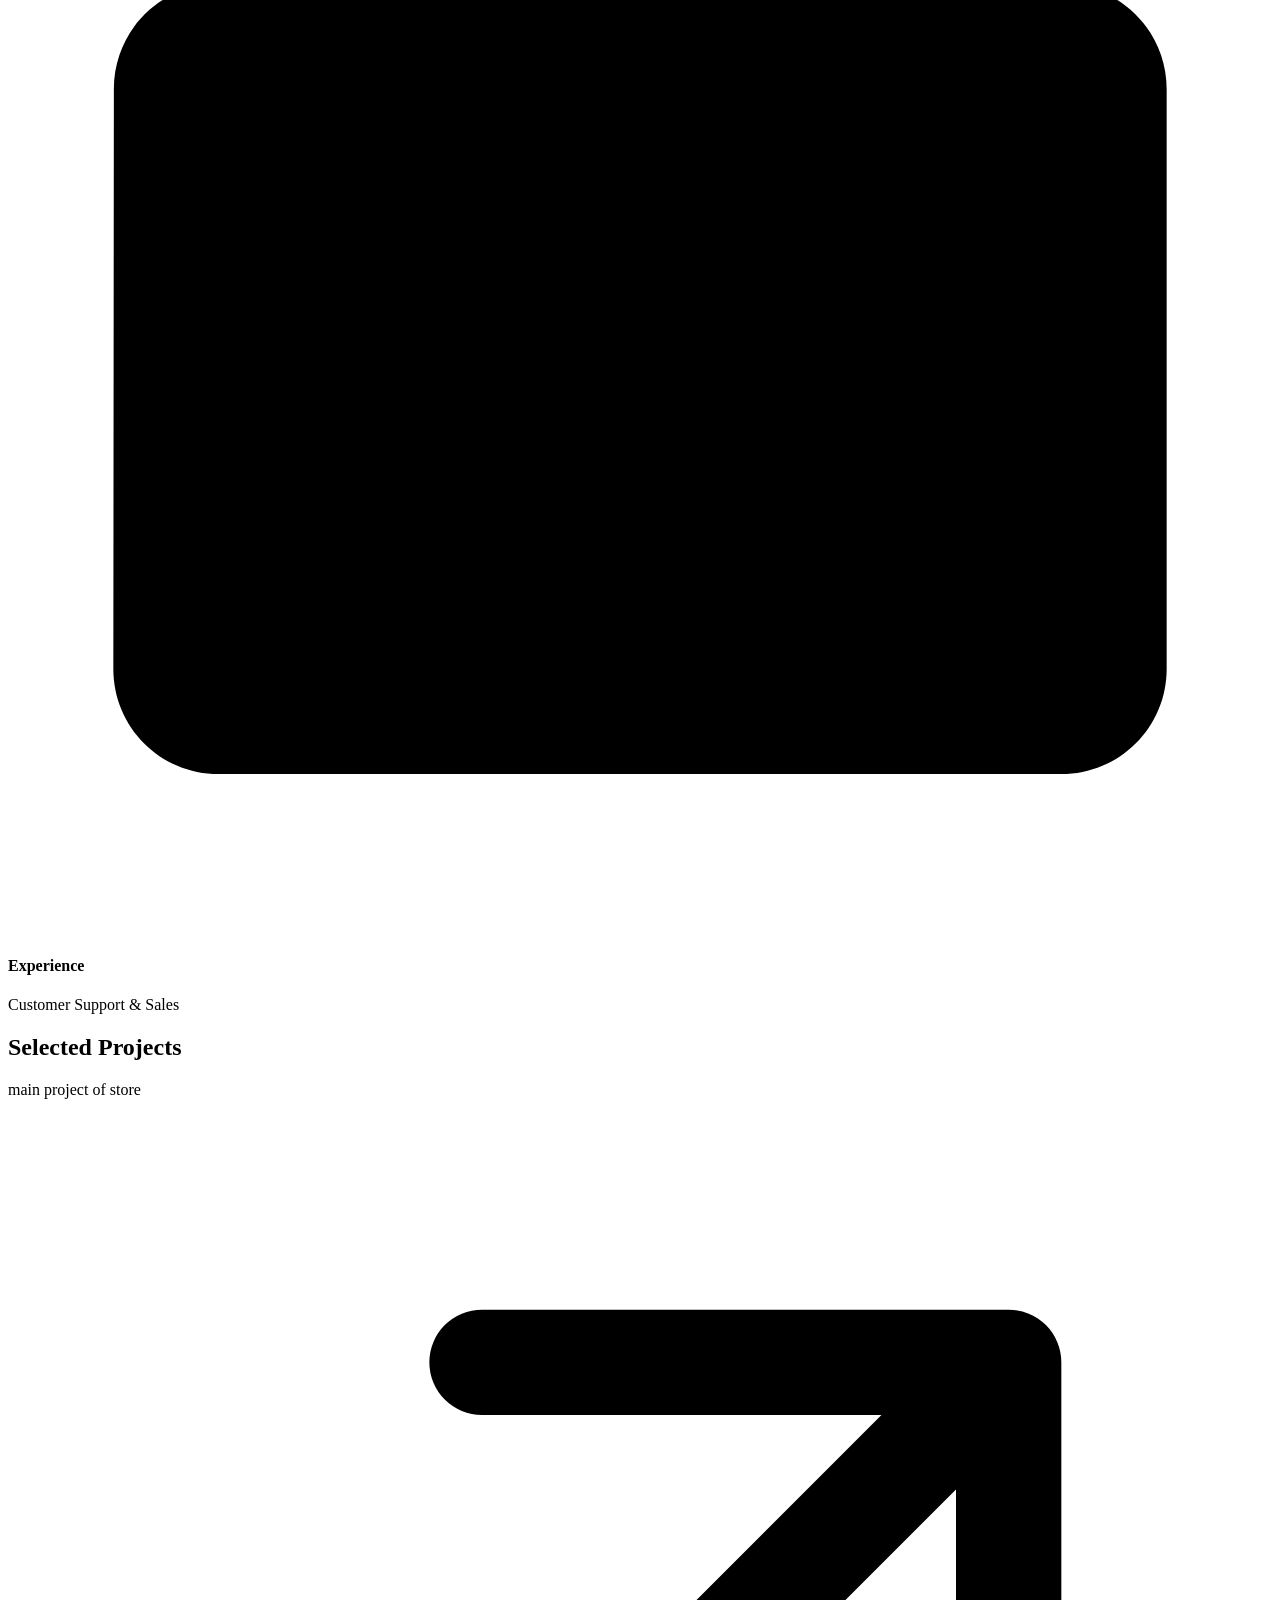
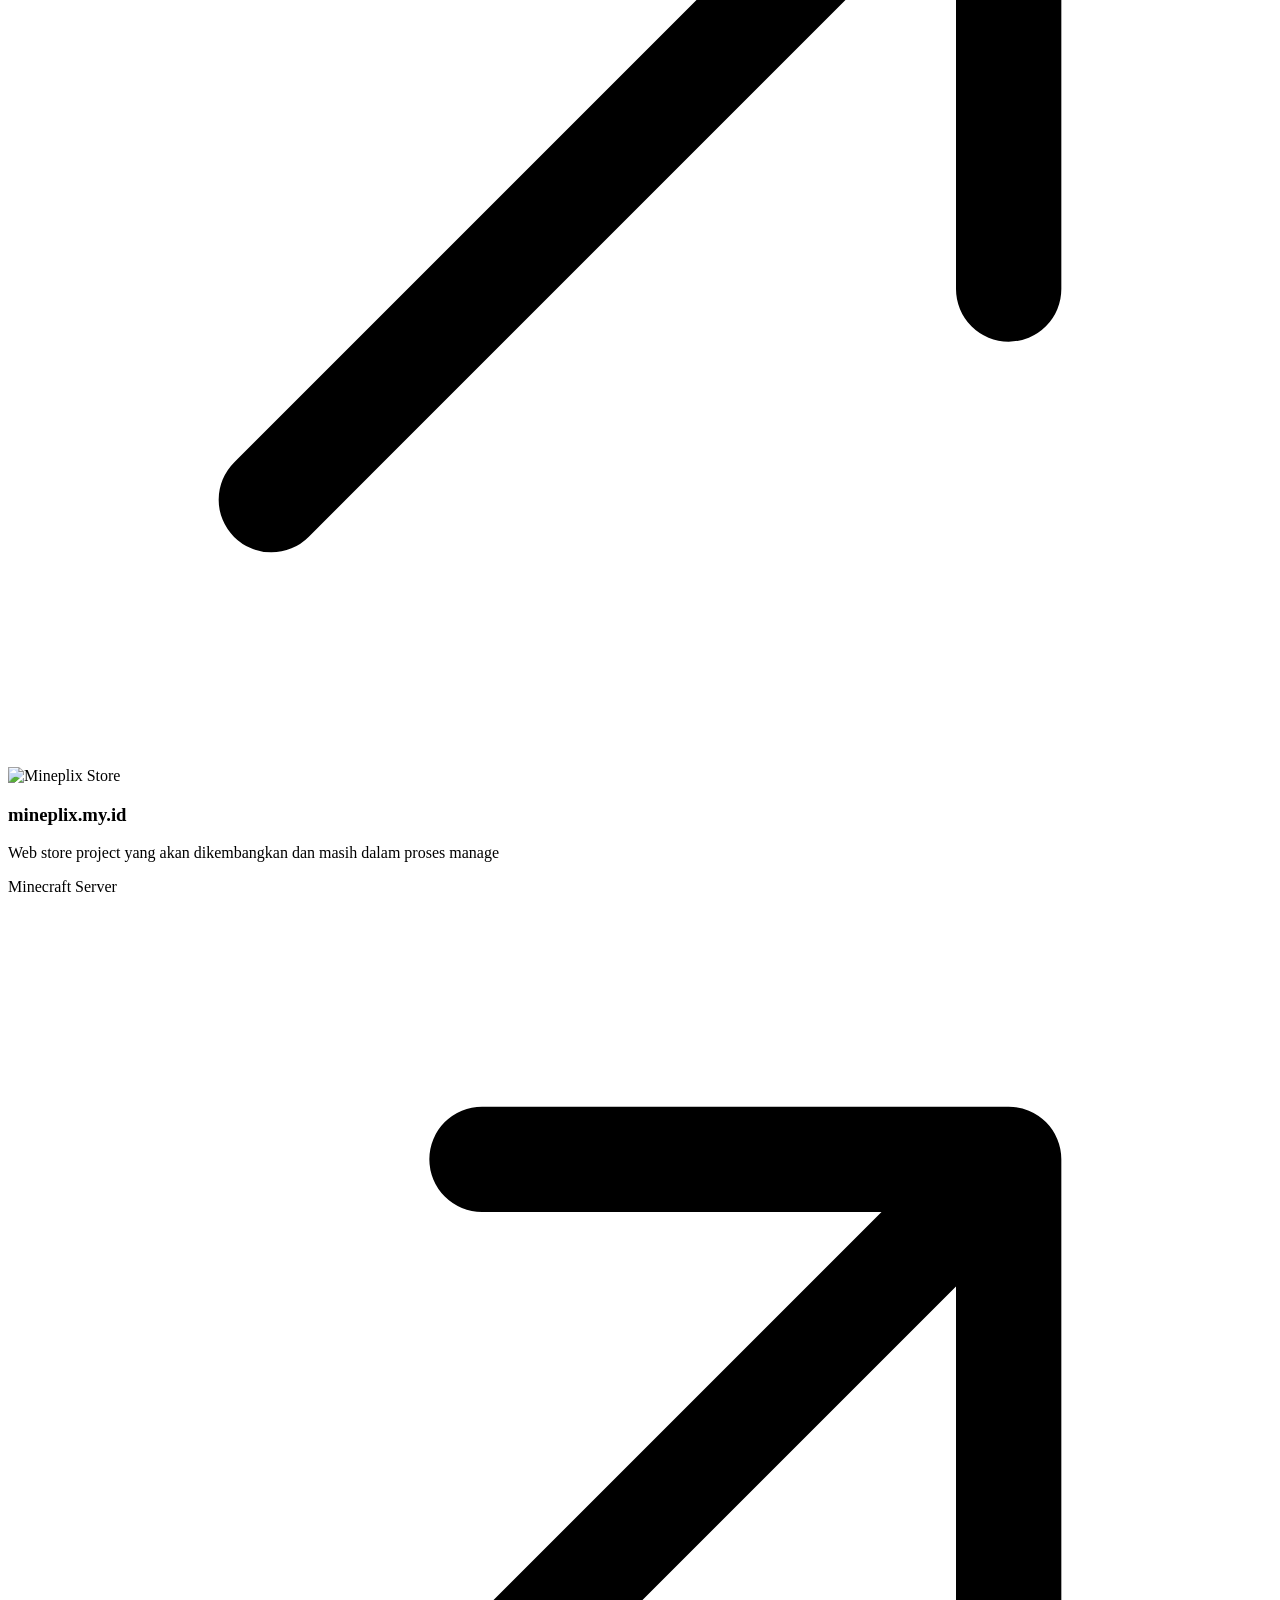
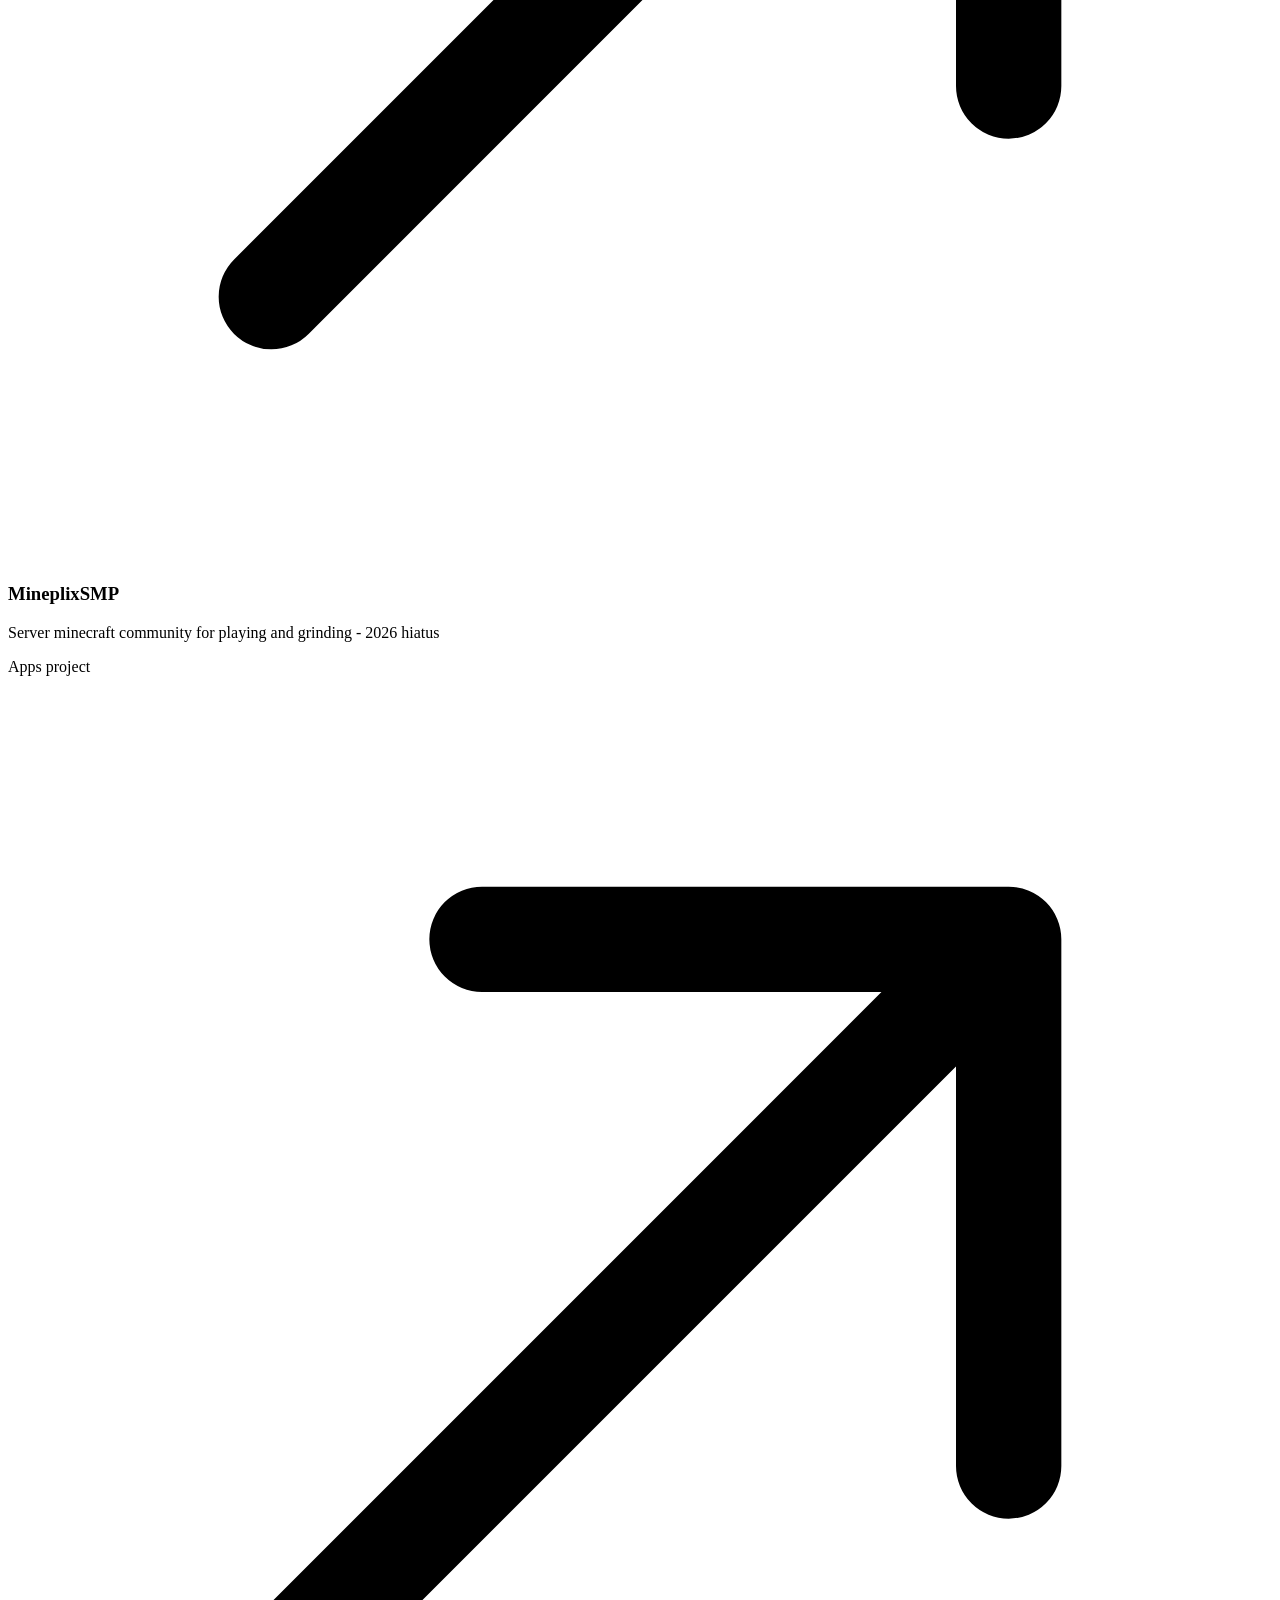
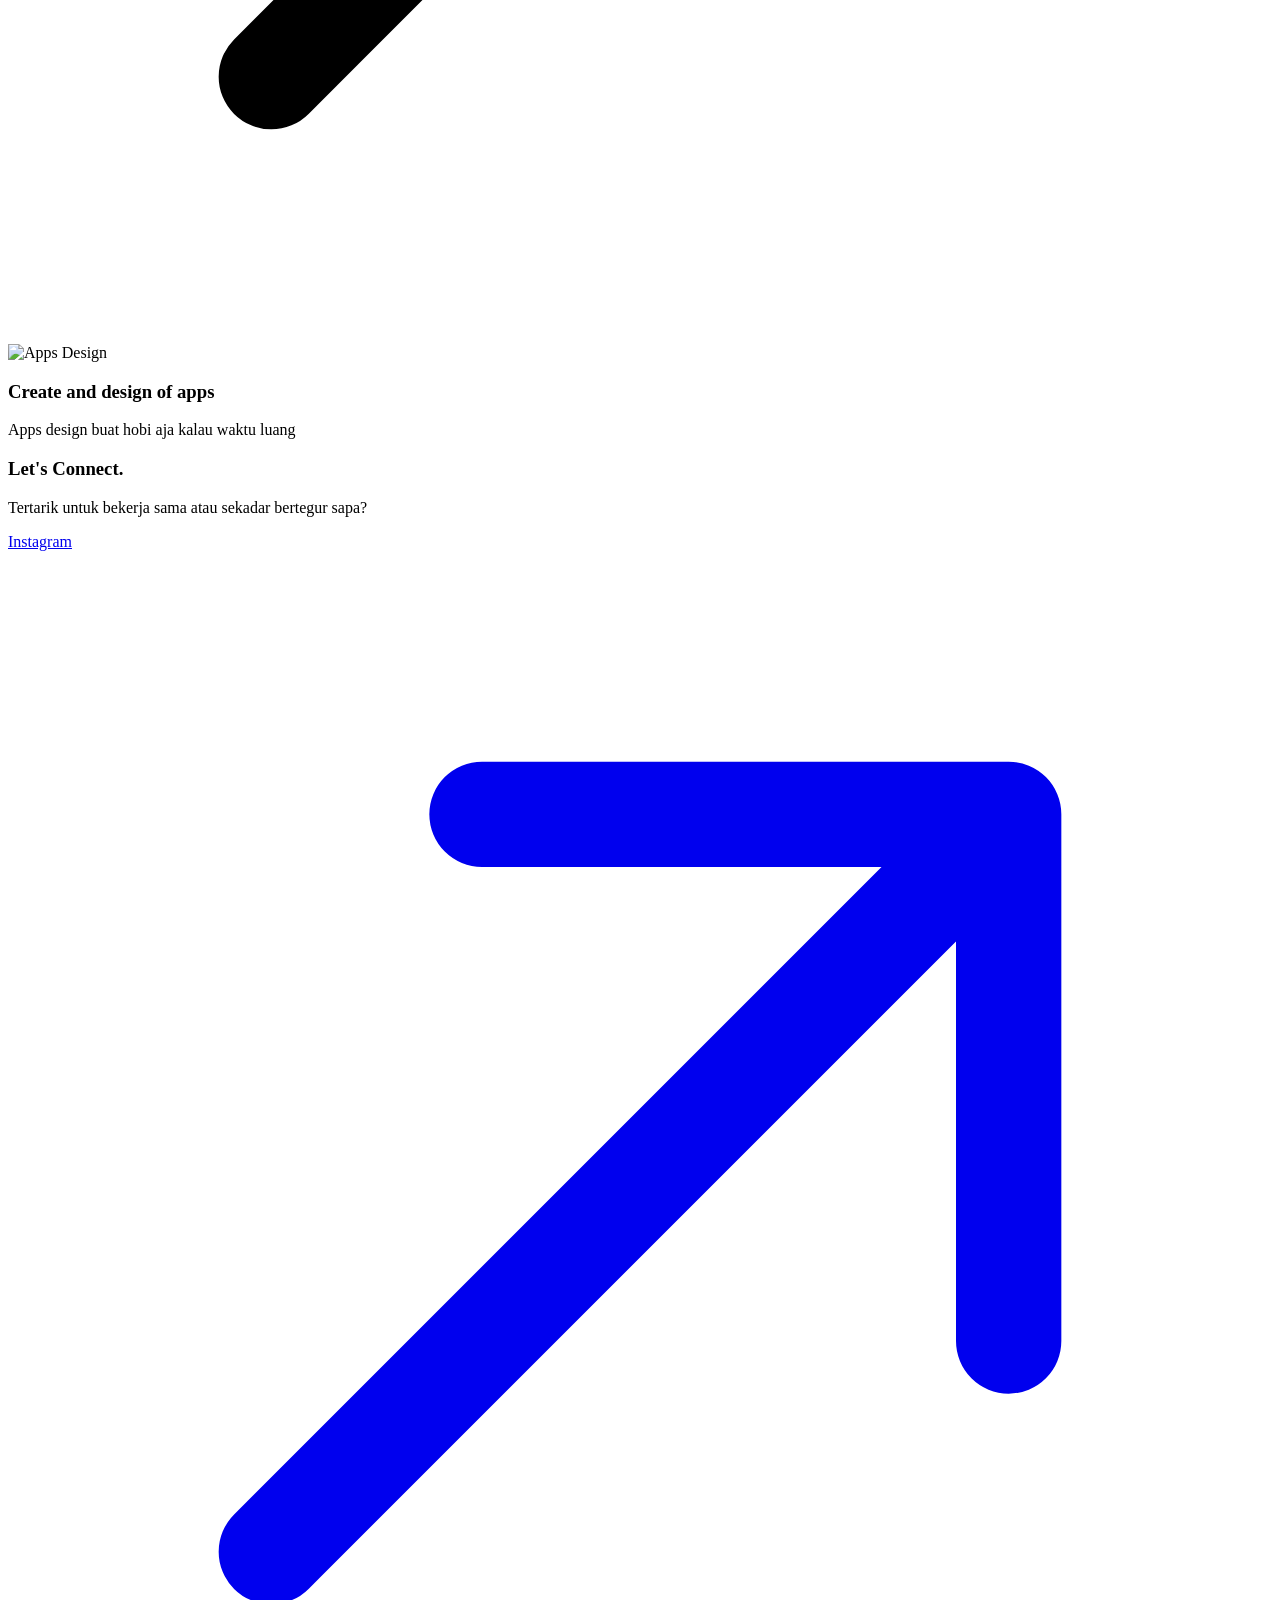
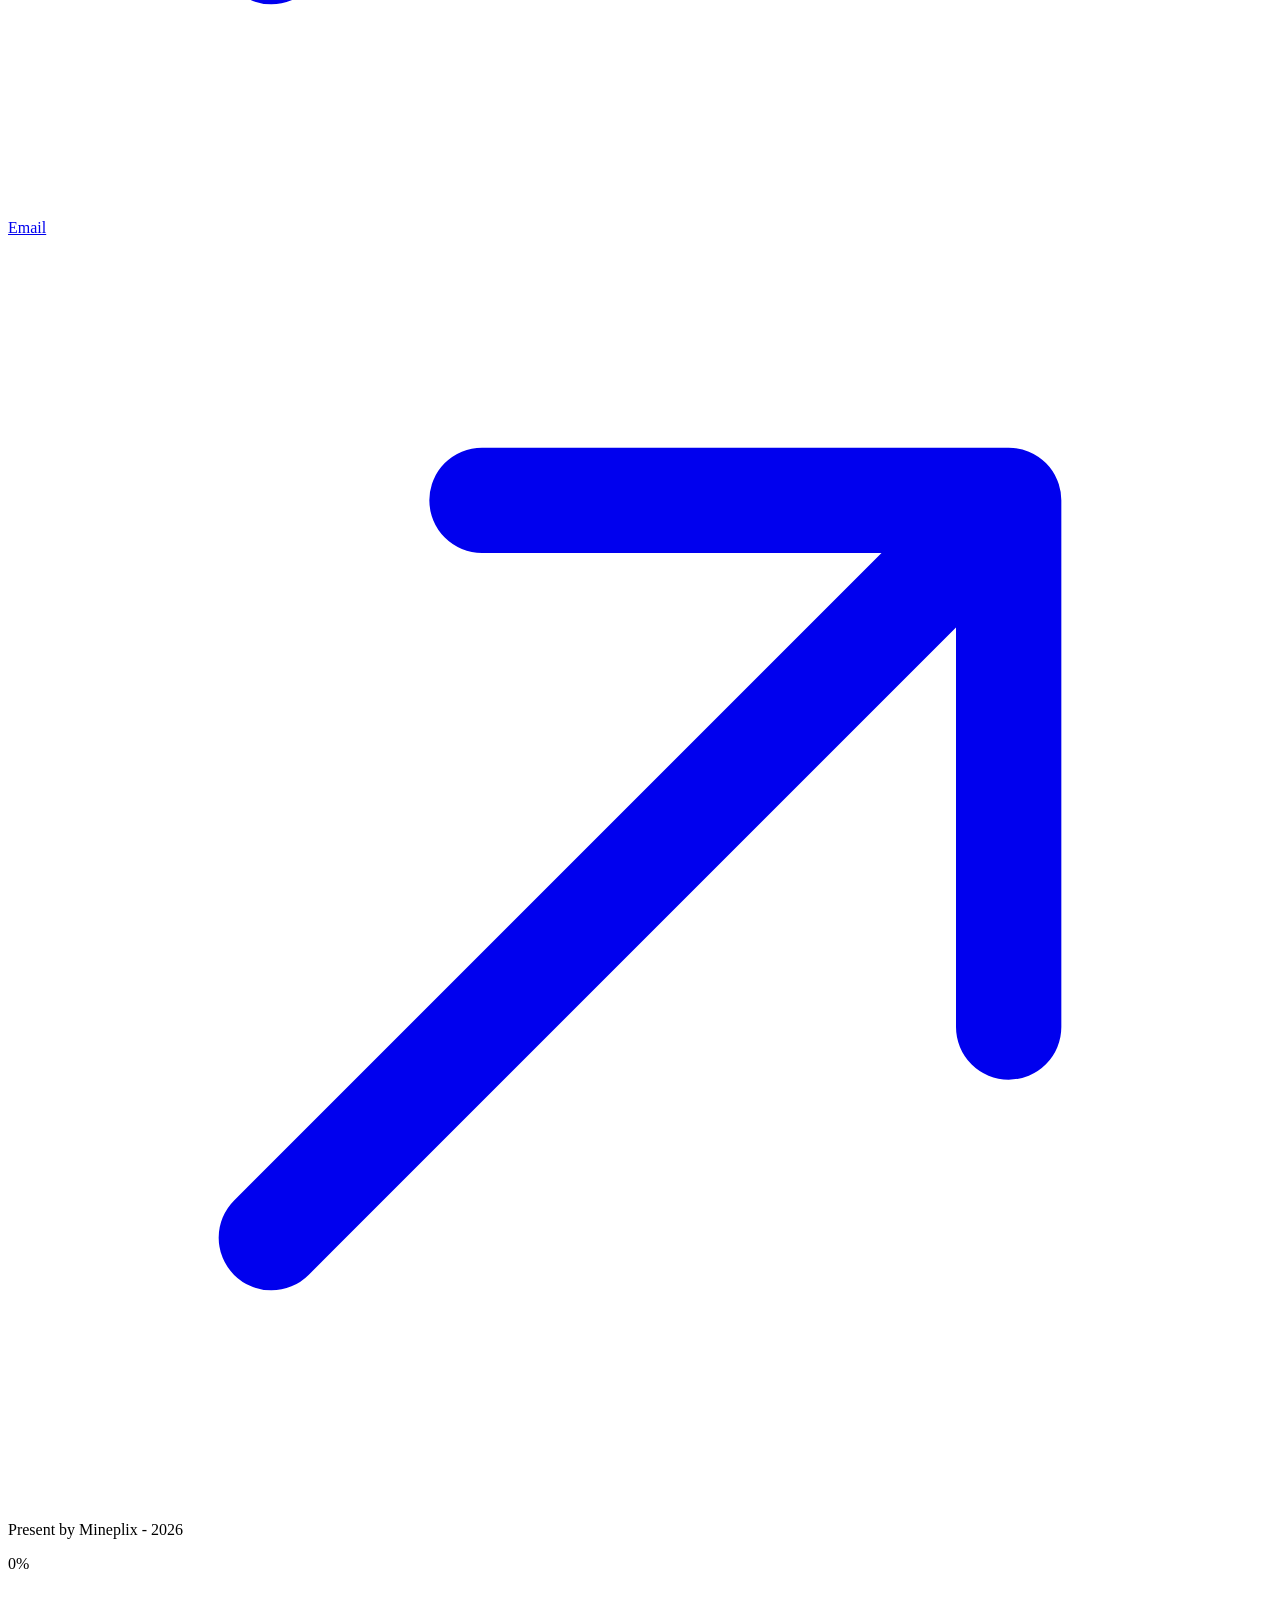
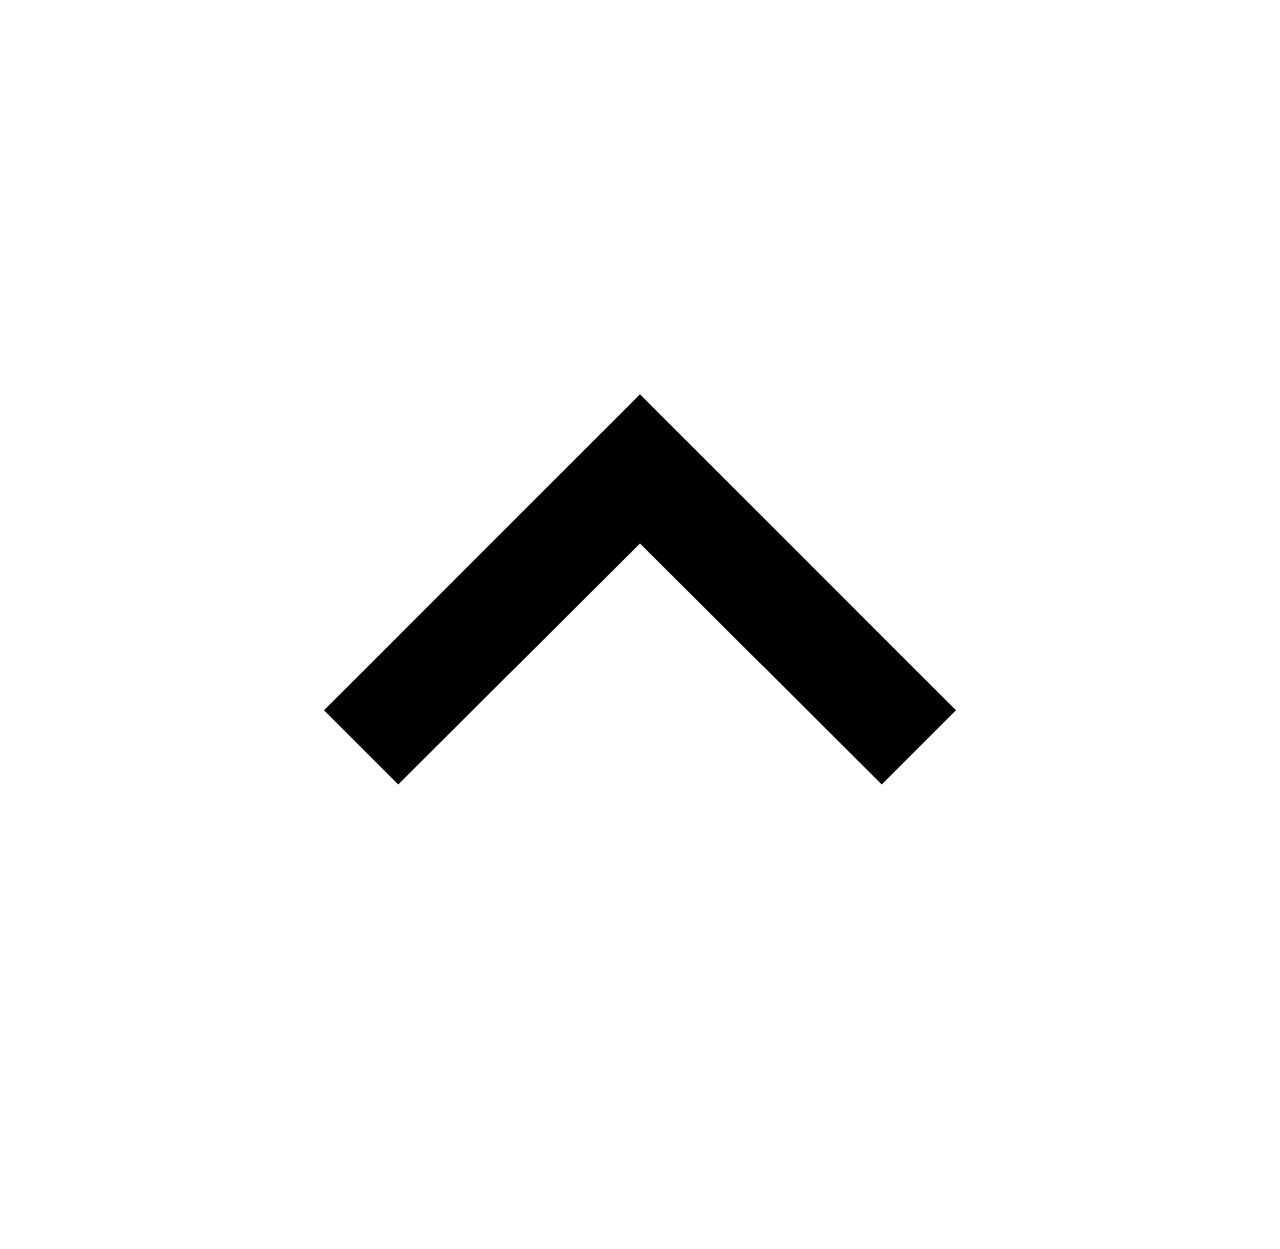
==== commit a4dc97fc: "Update index.html" ====
--- a/itzyga/index.html
+++ b/itzyga/index.html
@@ -3,7 +3,22 @@
 <head>
     <meta charset="UTF-8">
     <meta name="viewport" content="width=device-width, initial-scale=1.0">
-    <title>Itzyga.mine</title>
+    <title>Itzyga.mine - Portfolio Yoga Kusmara</title>
+    <meta name="title" content="Itzyga.mine - Portfolio Yoga Kusmara">
+    <meta name="description" content="Portfolio resmi Yoga Kusmara - Graphic Designer & Frontend Developer. Temukan project Mineplix, desain aplikasi, dan karya lainnya.">
+
+    <meta property="og:type" content="website">
+    <meta property="og:url" content="https://mineplix.my.id/">
+    <meta property="og:title" content="Itzyga.mine - Portfolio Yoga Kusmara">
+    <meta property="og:description" content="Portfolio Yoga Kusmara - Graphic Designer & Frontend Developer. Temukan project Mineplix, desain aplikasi, dan karya lainnya.">
+    <meta property="og:image" content="./itzyga/img/banner.jpg">
+
+    <meta property="twitter:card" content="summary_large_image">
+    <meta property="twitter:url" content="https://mineplix.my.id/">
+    <meta property="twitter:title" content="Itzyga.mine - Portfolio Yoga Kusmara">
+    <meta property="twitter:description" content="Portfolio resmi Yoga Kusmara - Graphic Designer & Frontend Developer. Temukan project Mineplix, desain aplikasi, dan karya lainnya.">
+    <meta property="twitter:image" content="./itzyga/img/banner.jpg">
+
     <link rel="preconnect" href="https://fonts.googleapis.com">
     <link rel="preconnect" href="https://fonts.gstatic.com" crossorigin>
     <link href="https://fonts.googleapis.com/css2?family=Syne:wght@700;800&family=Inter:wght@400;500;600;700&family=Reenie+Beanie&display=swap" rel="stylesheet">
@@ -11,7 +26,6 @@
 </head>
 <body>
 
-    <!-- Loading Screen Awal -->
     <div class="loader-screen" id="loaderScreen">
         <div class="loader-text-wrapper">
             <span class="loader-text-bg">Itzyga</span>
@@ -27,7 +41,7 @@
 
     <header>
         <nav class="navbar" id="navbar">
-            <a href="#home" class="nav-logo">Itzyga.</a>
+            <a href="#home" class="nav-logo">Itzyga.mine</a>
 
             <ul class="nav-menu" id="desktopMenu">
                 <li><a href="#home" class="nav-item active">home</a></li>
@@ -66,28 +80,28 @@
 
         <div class="hero-grid-bg">
             <div class="grid-col grid-col-up">
-                <div class="grid-item" style="background-image: url('https://www.mineplix.my.id/itzyga/img/p1.png');"></div>
-                <div class="grid-item" style="background-image: url('https://www.mineplix.my.id/itzyga/img/p2.png');"></div>
-                <div class="grid-item" style="background-image: url('https://www.mineplix.my.id/itzyga/img/p3.png');"></div>
-                <div class="grid-item" style="background-image: url('https://www.mineplix.my.id/itzyga/img/p1.png');"></div>
-                <div class="grid-item" style="background-image: url('https://www.mineplix.my.id/itzyga/img/p2.png');"></div>
-                <div class="grid-item" style="background-image: url('https://www.mineplix.my.id/itzyga/img/p3.png');"></div>
+                <div class="grid-item" style="background-image: url('./itzyga/img/p1.png');"></div>
+                <div class="grid-item" style="background-image: url('./itzyga/img/p2.png');"></div>
+                <div class="grid-item" style="background-image: url('./itzyga/img/p3.png');"></div>
+                <div class="grid-item" style="background-image: url('./itzyga/img/p1.png');"></div>
+                <div class="grid-item" style="background-image: url('./itzyga/img/p2.png');"></div>
+                <div class="grid-item" style="background-image: url('./itzyga/img/p3.png');"></div>
             </div>
             <div class="grid-col grid-col-down">
-                <div class="grid-item" style="background-image: url('https://www.mineplix.my.id/itzyga/img/p2.png');"></div>
-                <div class="grid-item" style="background-image: url('https://www.mineplix.my.id/itzyga/img/p3.png');"></div>
-                <div class="grid-item" style="background-image: url('https://www.mineplix.my.id/itzyga/img/p1.png');"></div>
-                <div class="grid-item" style="background-image: url('https://www.mineplix.my.id/itzyga/img/p2.png');"></div>
-                <div class="grid-item" style="background-image: url('https://www.mineplix.my.id/itzyga/img/p3.png');"></div>
-                <div class="grid-item" style="background-image: url('https://www.mineplix.my.id/itzyga/img/p1.png');"></div>
+                <div class="grid-item" style="background-image: url('./itzyga/img/p2.png');"></div>
+                <div class="grid-item" style="background-image: url('./itzyga/img/p3.png');"></div>
+                <div class="grid-item" style="background-image: url('./itzyga/img/p1.png');"></div>
+                <div class="grid-item" style="background-image: url('./itzyga/img/p2.png');"></div>
+                <div class="grid-item" style="background-image: url('./itzyga/img/p3.png');"></div>
+                <div class="grid-item" style="background-image: url('./itzyga/img/p1.png');"></div>
             </div>
             <div class="grid-col grid-col-up">
-                <div class="grid-item" style="background-image: url('https://www.mineplix.my.id/itzyga/img/p3.png');"></div>
-                <div class="grid-item" style="background-image: url('https://www.mineplix.my.id/itzyga/img/p1.png');"></div>
-                <div class="grid-item" style="background-image: url('https://www.mineplix.my.id/itzyga/img/p2.png');"></div>
-                <div class="grid-item" style="background-image: url('https://www.mineplix.my.id/itzyga/img/p3.png');"></div>
-                <div class="grid-item" style="background-image: url('https://www.mineplix.my.id/itzyga/img/p1.png');"></div>
-                <div class="grid-item" style="background-image: url('https://www.mineplix.my.id/itzyga/img/p2.png');"></div>
+                <div class="grid-item" style="background-image: url('./itzyga/img/p3.png');"></div>
+                <div class="grid-item" style="background-image: url('./itzyga/img/p1.png');"></div>
+                <div class="grid-item" style="background-image: url('./itzyga/img/p2.png');"></div>
+                <div class="grid-item" style="background-image: url('./itzyga/img/p3.png');"></div>
+                <div class="grid-item" style="background-image: url('./itzyga/img/p1.png');"></div>
+                <div class="grid-item" style="background-image: url('./itzyga/img/p2.png');"></div>
             </div>
         </div>
 
@@ -166,7 +180,7 @@
                             </svg>
                         </div>
                         <div class="project-card-img-wrapper">
-                            <img src="https://www.mineplix.my.id/itzyga/img/web.png" alt="Mineplix Store" class="project-card-img">
+                            <img src="./itzyga/img/web.png" alt="Mineplix Store" class="project-card-img">
                         </div>
                         <div class="project-card-body">
                             <h3 class="project-title">mineplix.my.id</h3>
@@ -197,7 +211,7 @@
                             </svg>
                         </div>
                         <div class="project-card-img-wrapper">
-                            <img src="https://www.mineplix.my.id/itzyga/img/apps2.png" alt="Apps Design" class="project-card-img">
+                            <img src="./itzyga/img/apps2.png" alt="Apps Design" class="project-card-img">
                         </div>
                         <div class="project-card-body">
                             <h3 class="project-title">Create and design of apps</h3>
@@ -223,14 +237,14 @@
                 </div>
 
                 <div class="footer-links">
-                    <a href="https://instagram.com" class="social-link" target="_blank" rel="noopener noreferrer">
+                    <a href="https://www.instagram.com/itzyga.mine?igsh=MXBvcjJ4ZWxjMjFvbw==" class="social-link" target="_blank" rel="noopener noreferrer">
                         Instagram
                         <svg viewBox="0 0 24 24">
                             <path d="M5 19L19 5M19 5H9M19 5V15" stroke="currentColor" stroke-width="2" stroke-linecap="round" stroke-linejoin="round"/>
                         </svg>
                     </a>
 
-                    <a href="mailto:contact@mineplix.my.id" class="social-link">
+                    <a href="mailto:ygaksofficial@gmail.com" class="social-link">
                         Email
                         <svg viewBox="0 0 24 24">
                             <path d="M5 19L19 5M19 5H9M19 5V15" stroke="currentColor" stroke-width="2" stroke-linecap="round" stroke-linejoin="round"/>
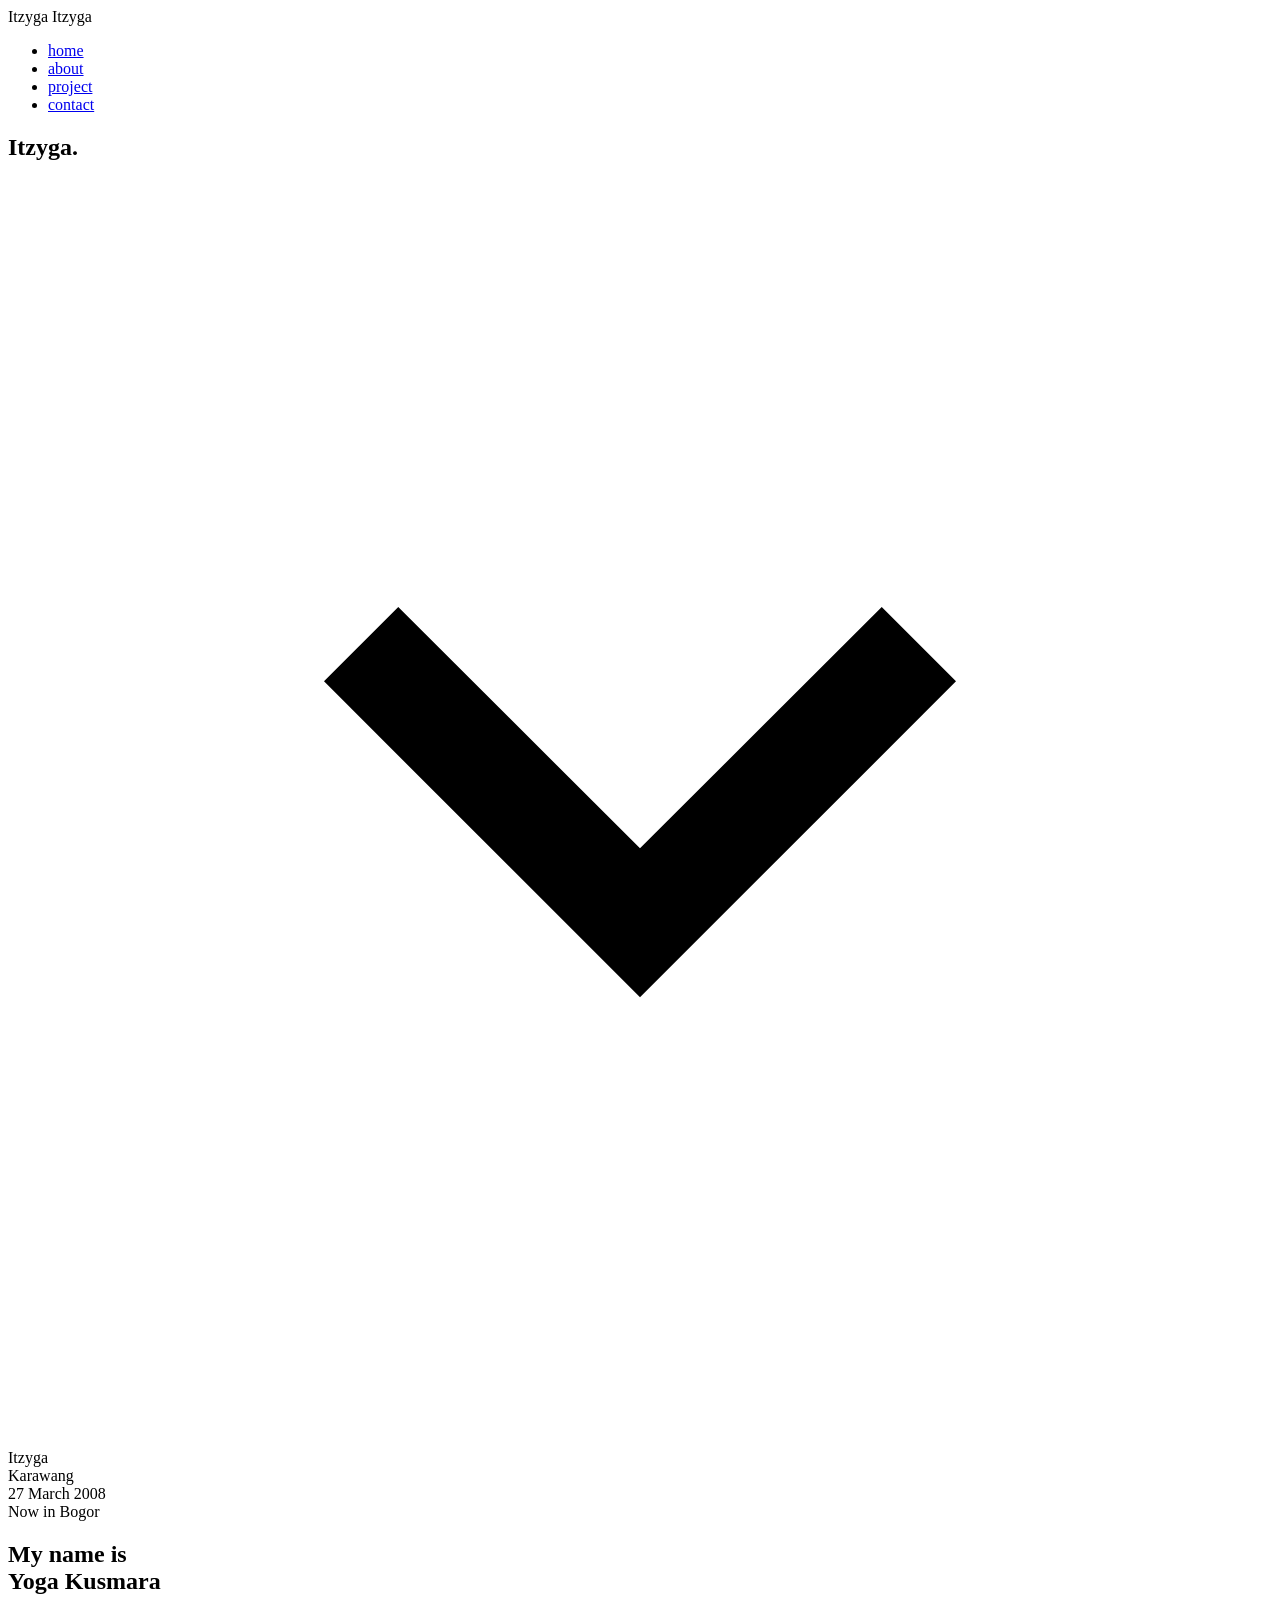
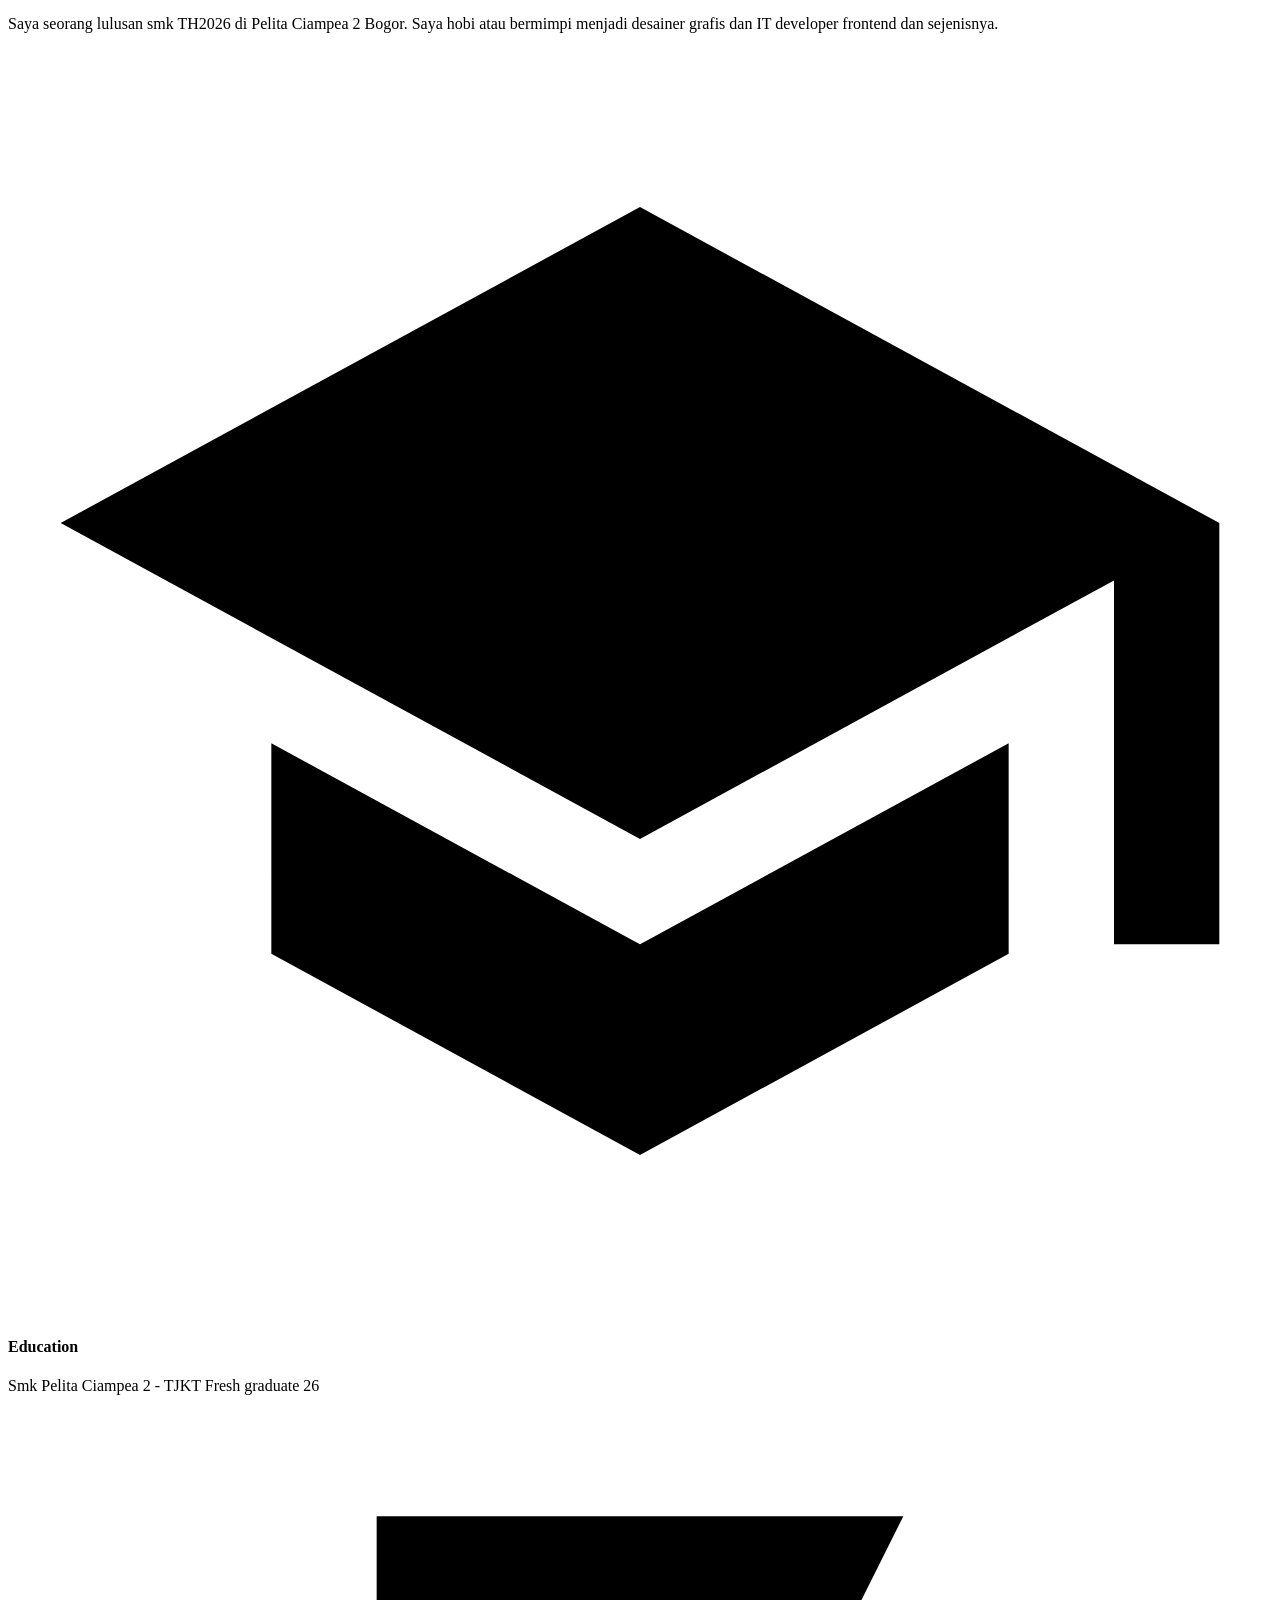
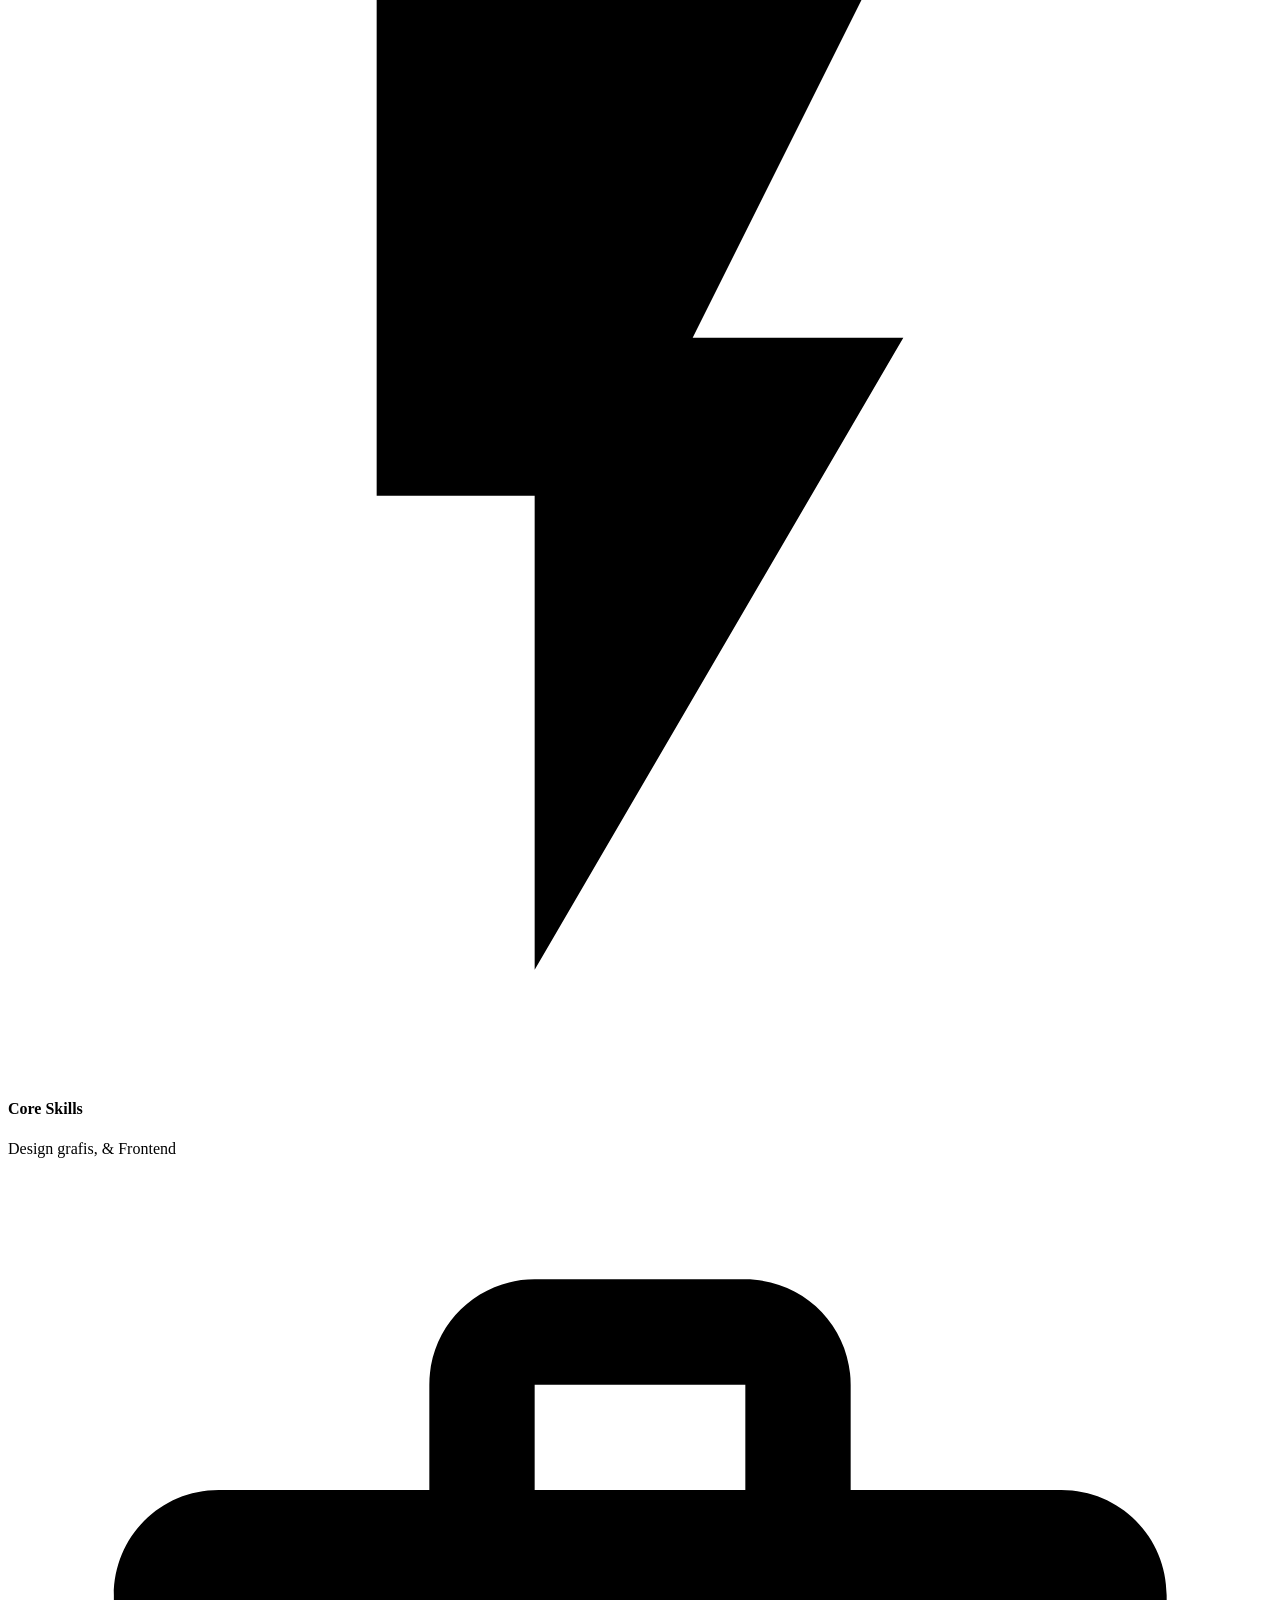
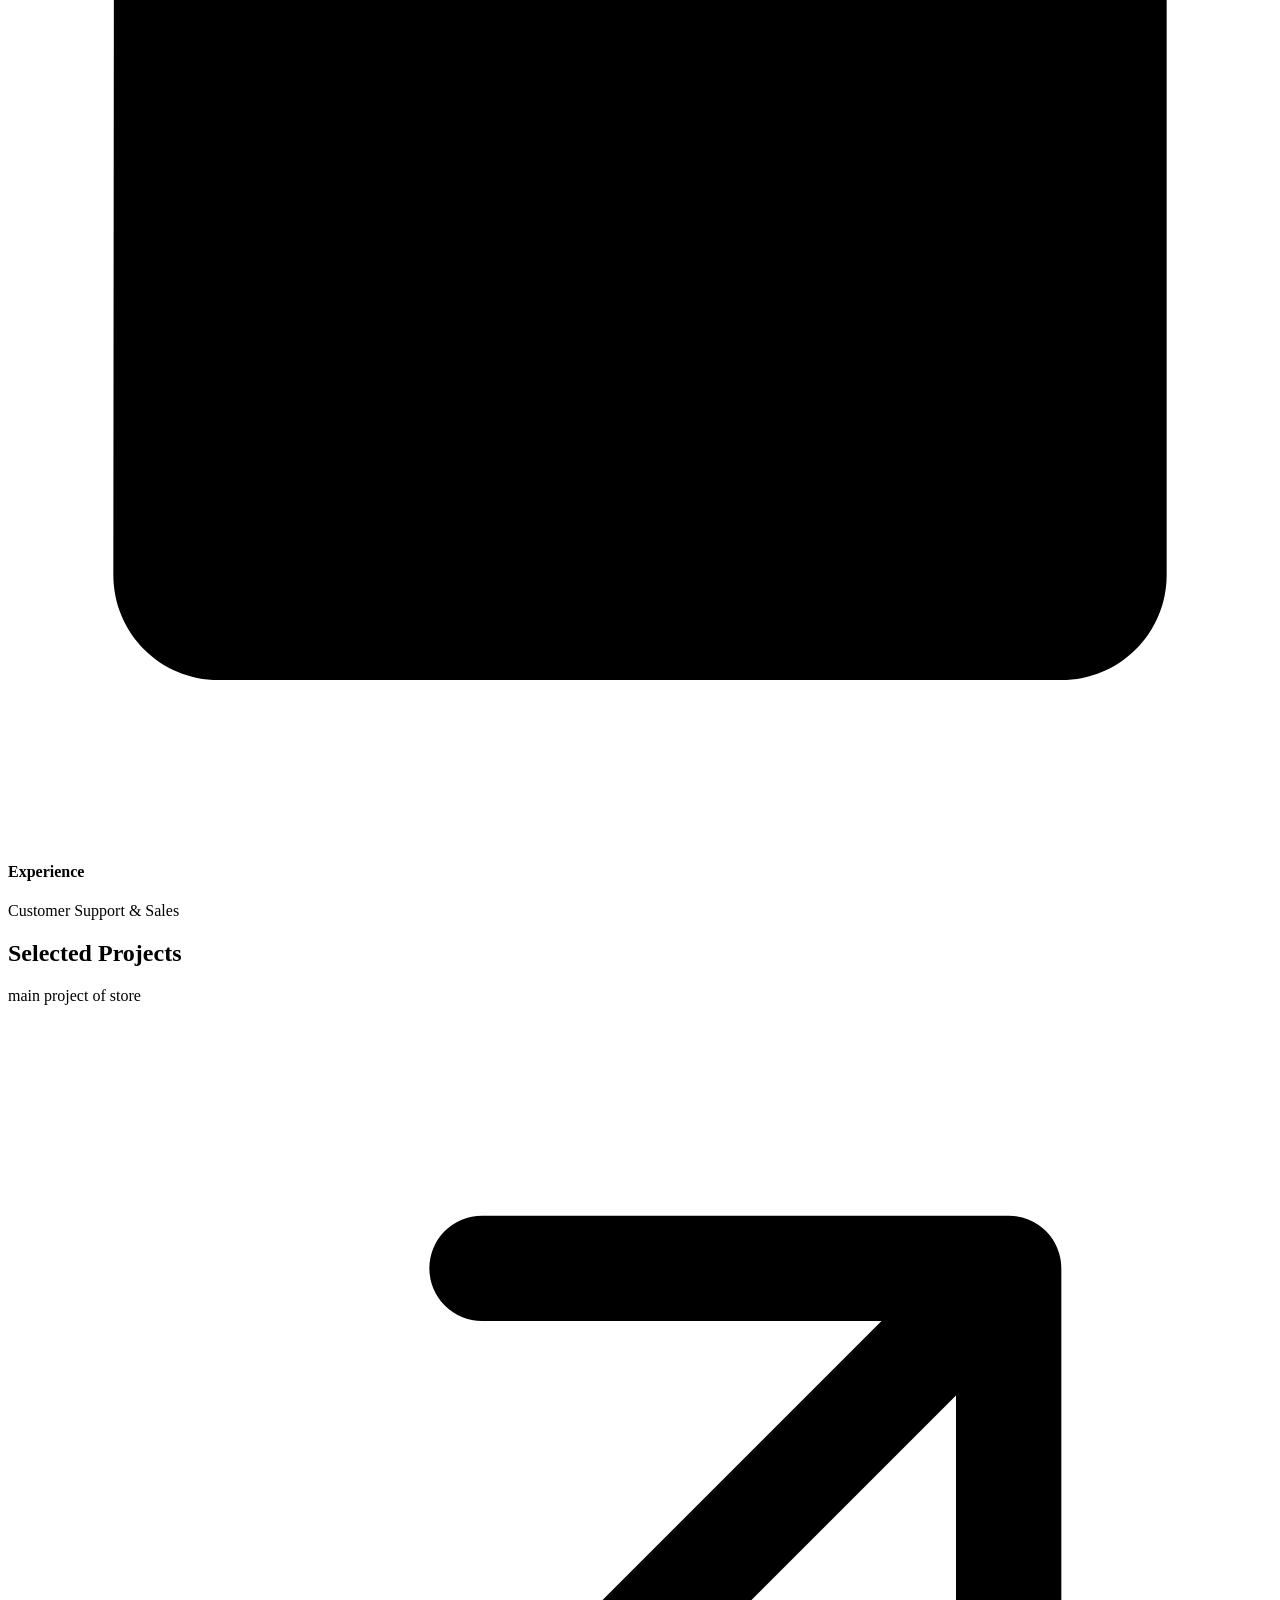
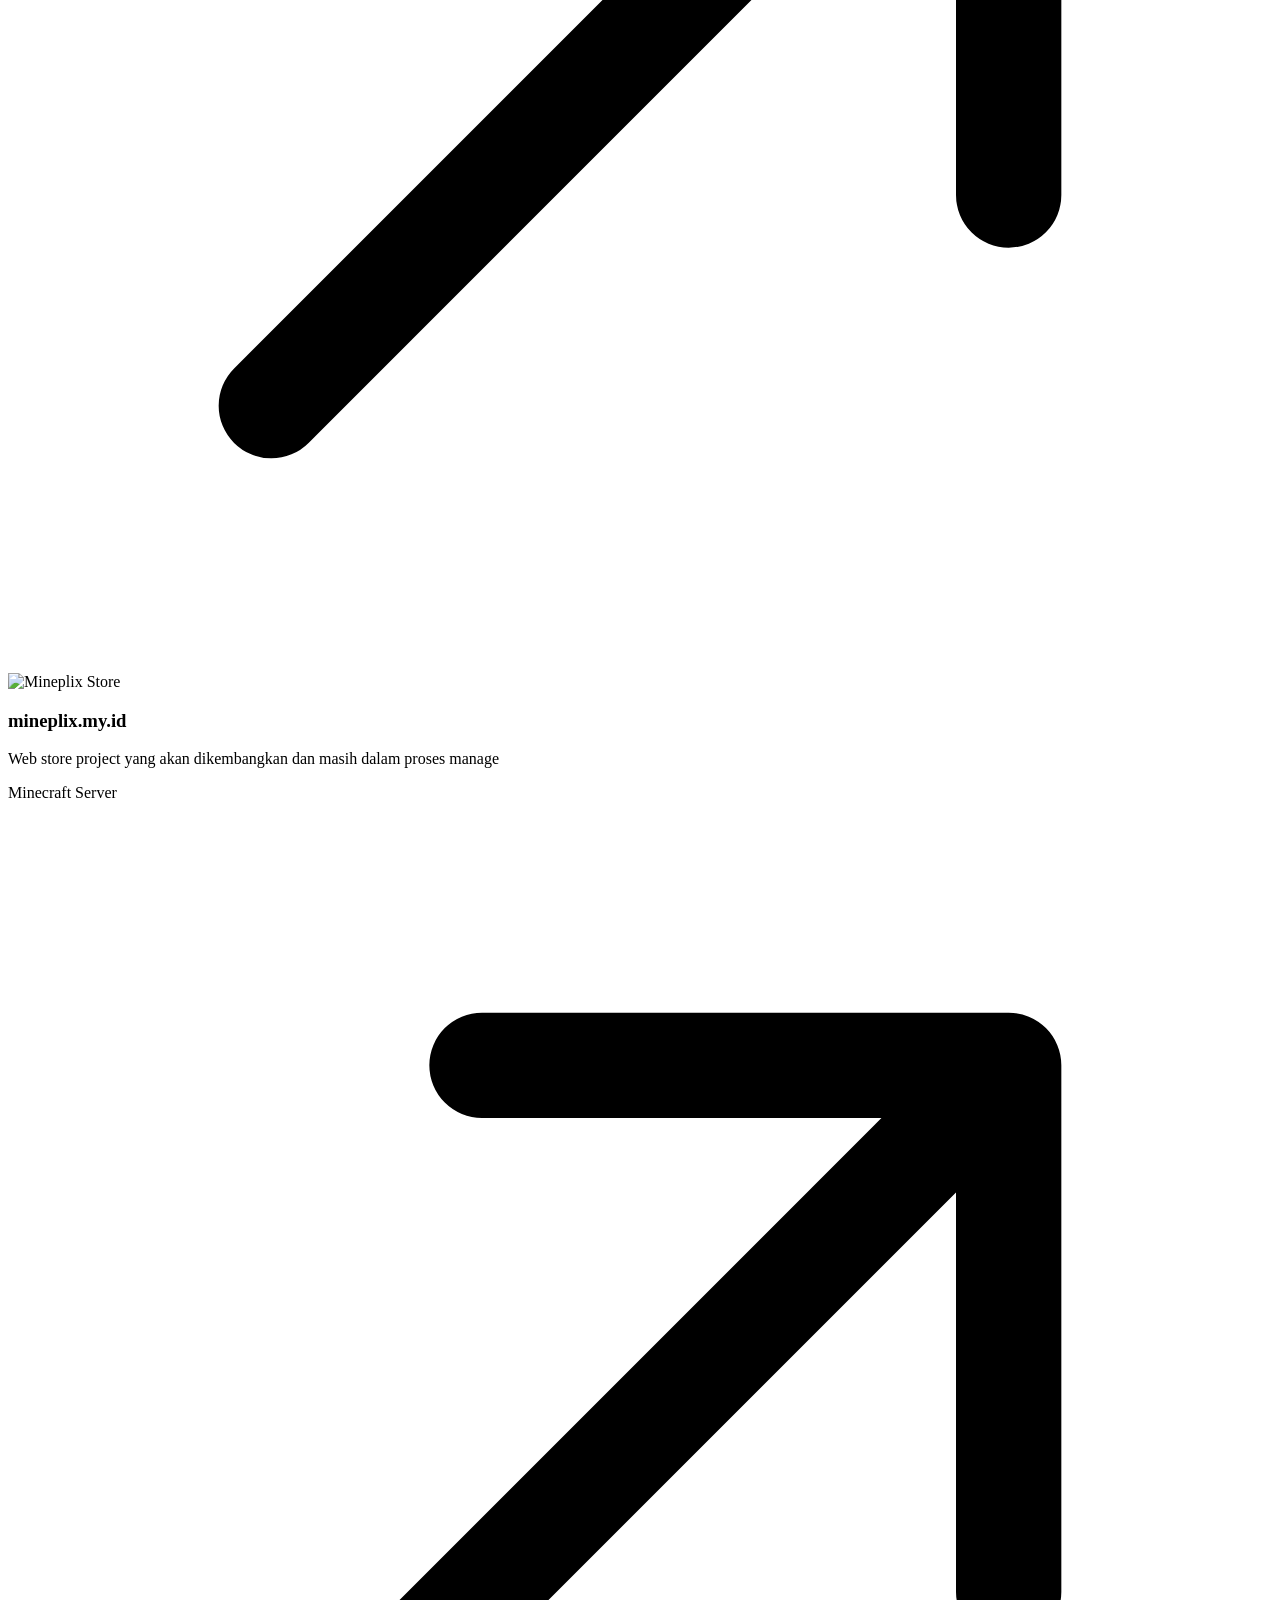
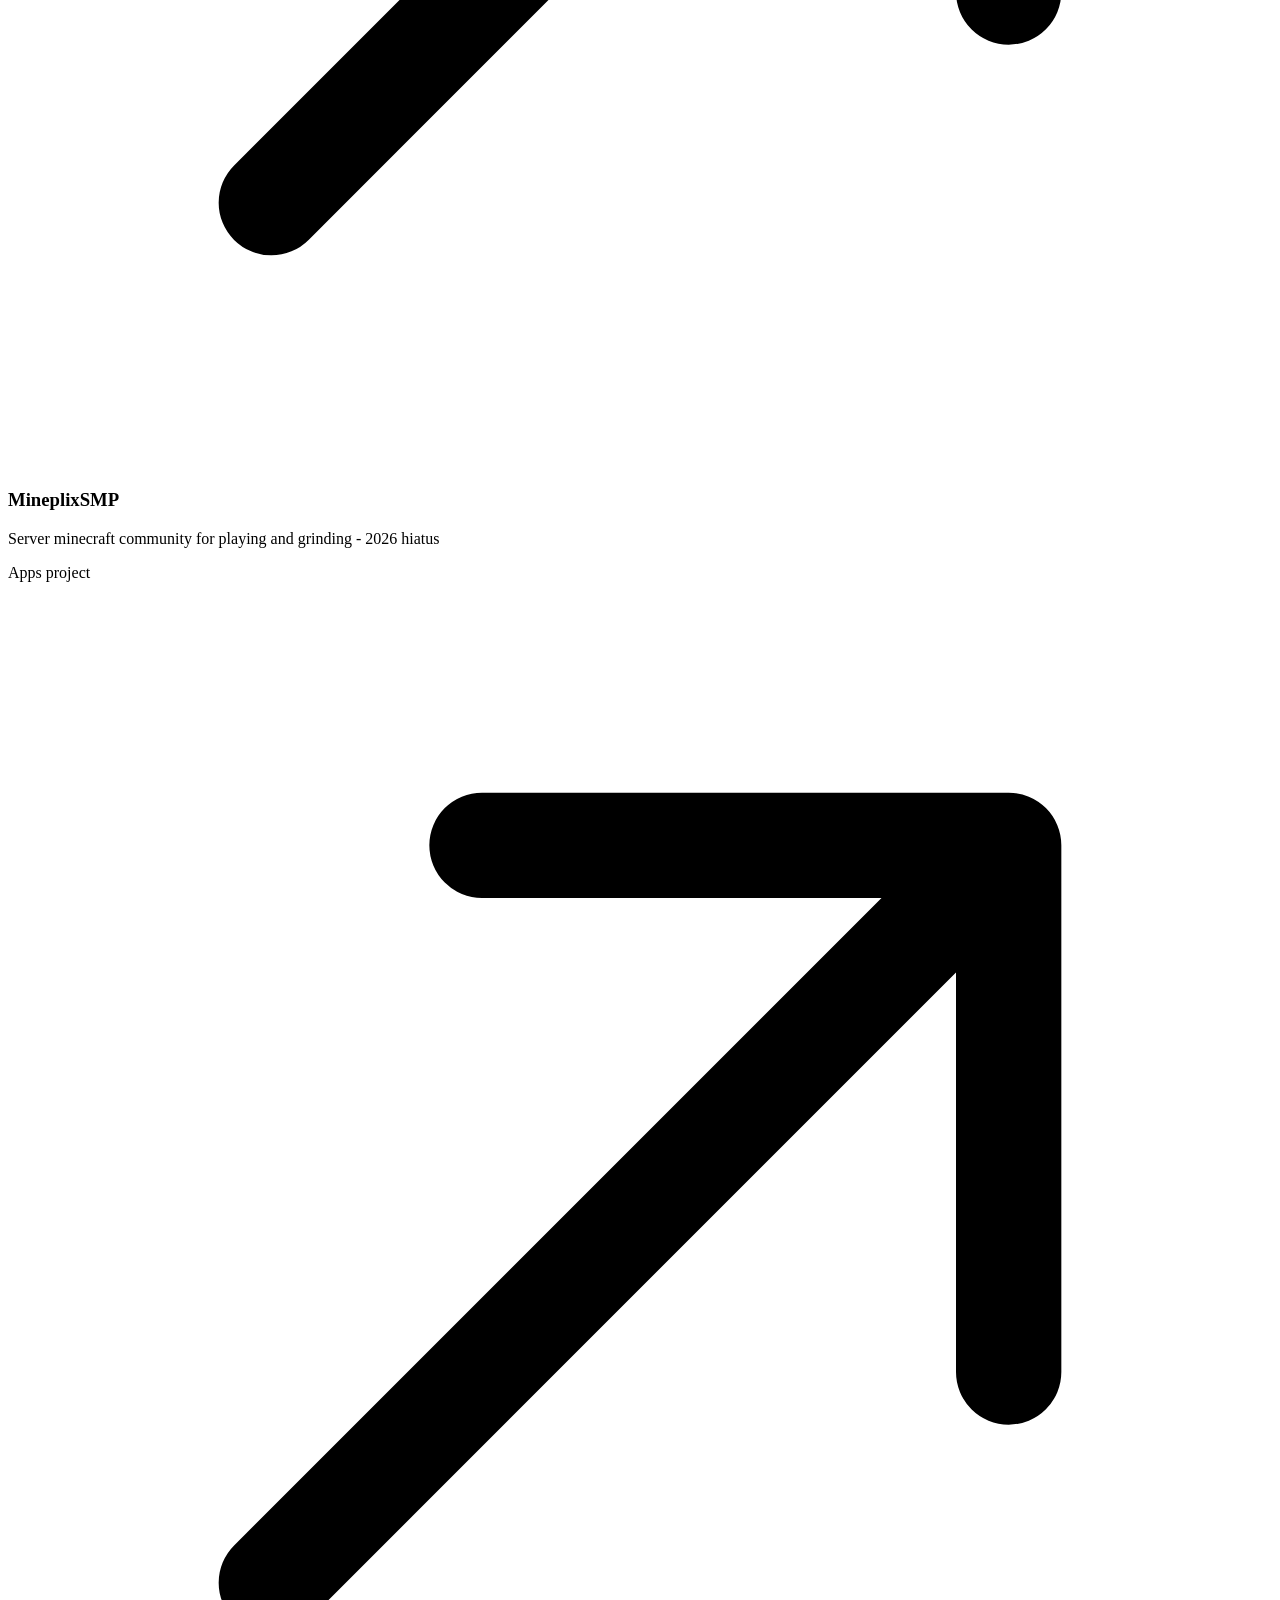
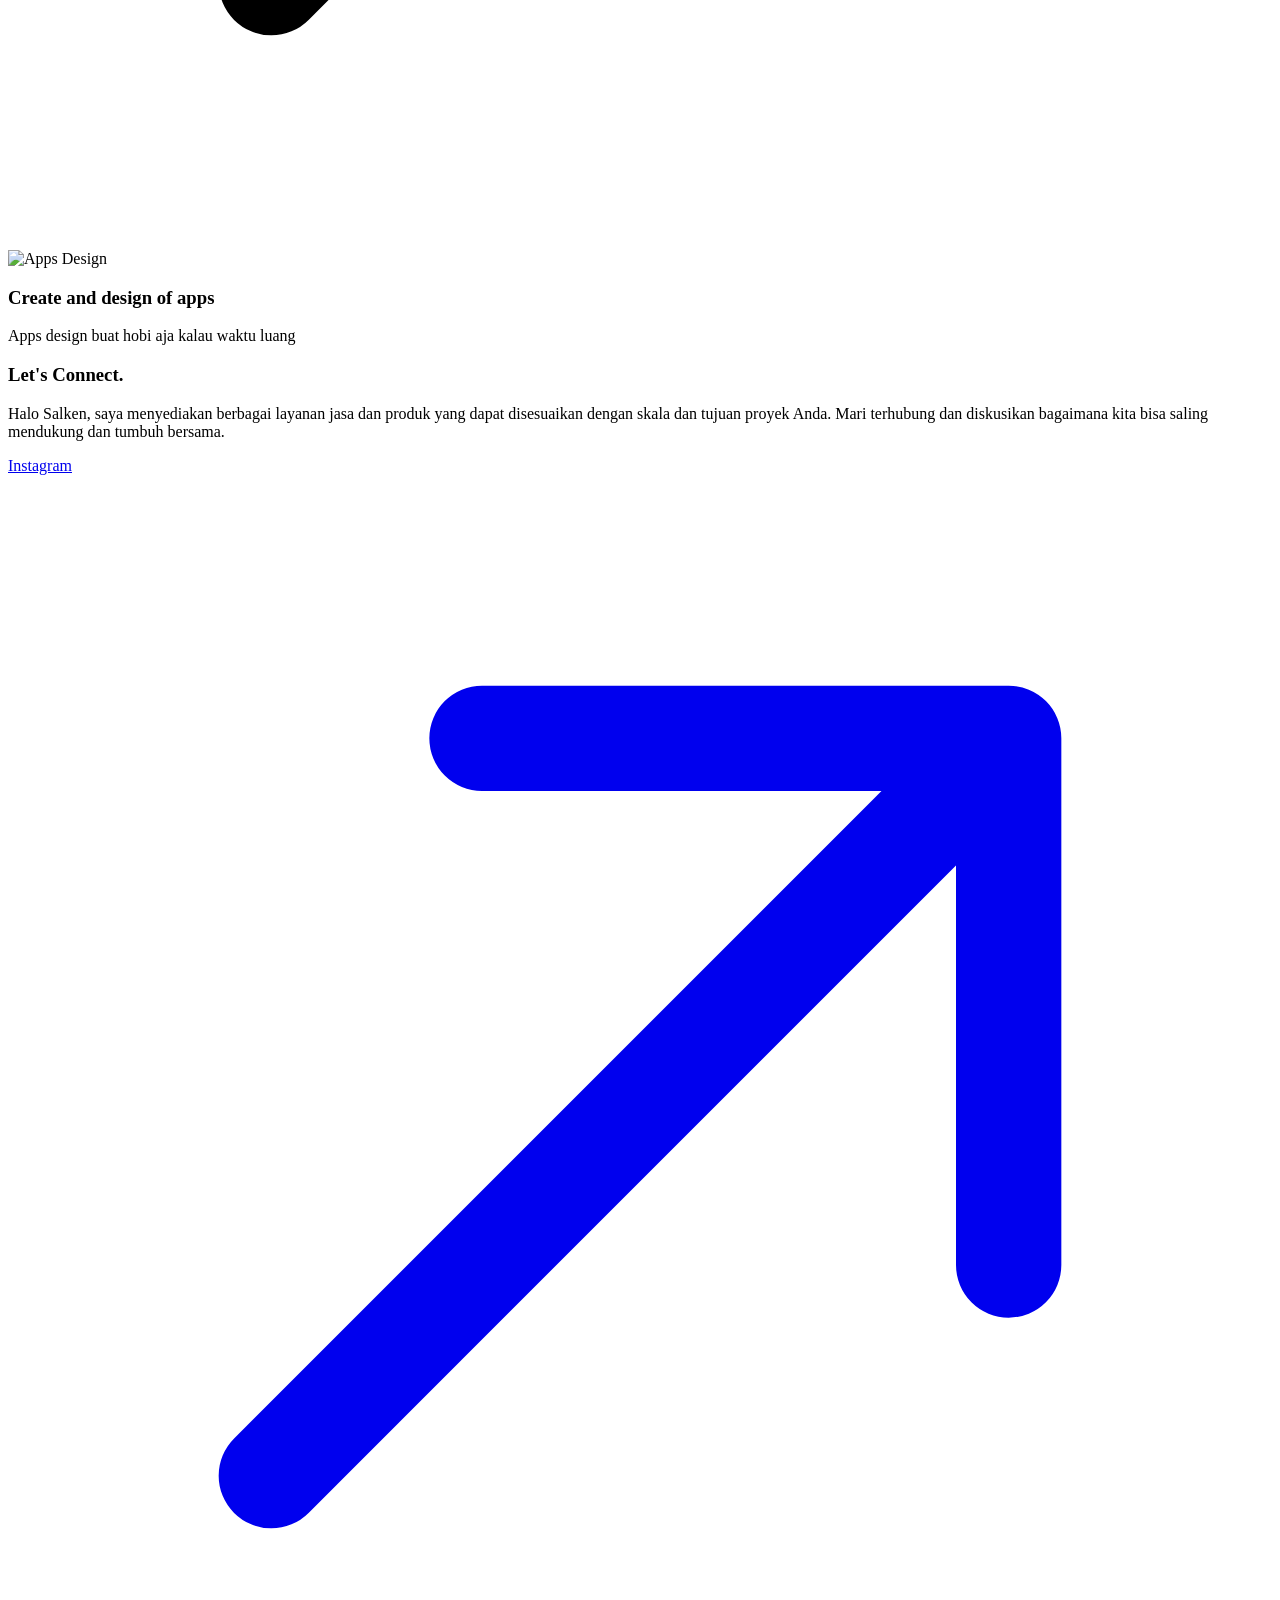
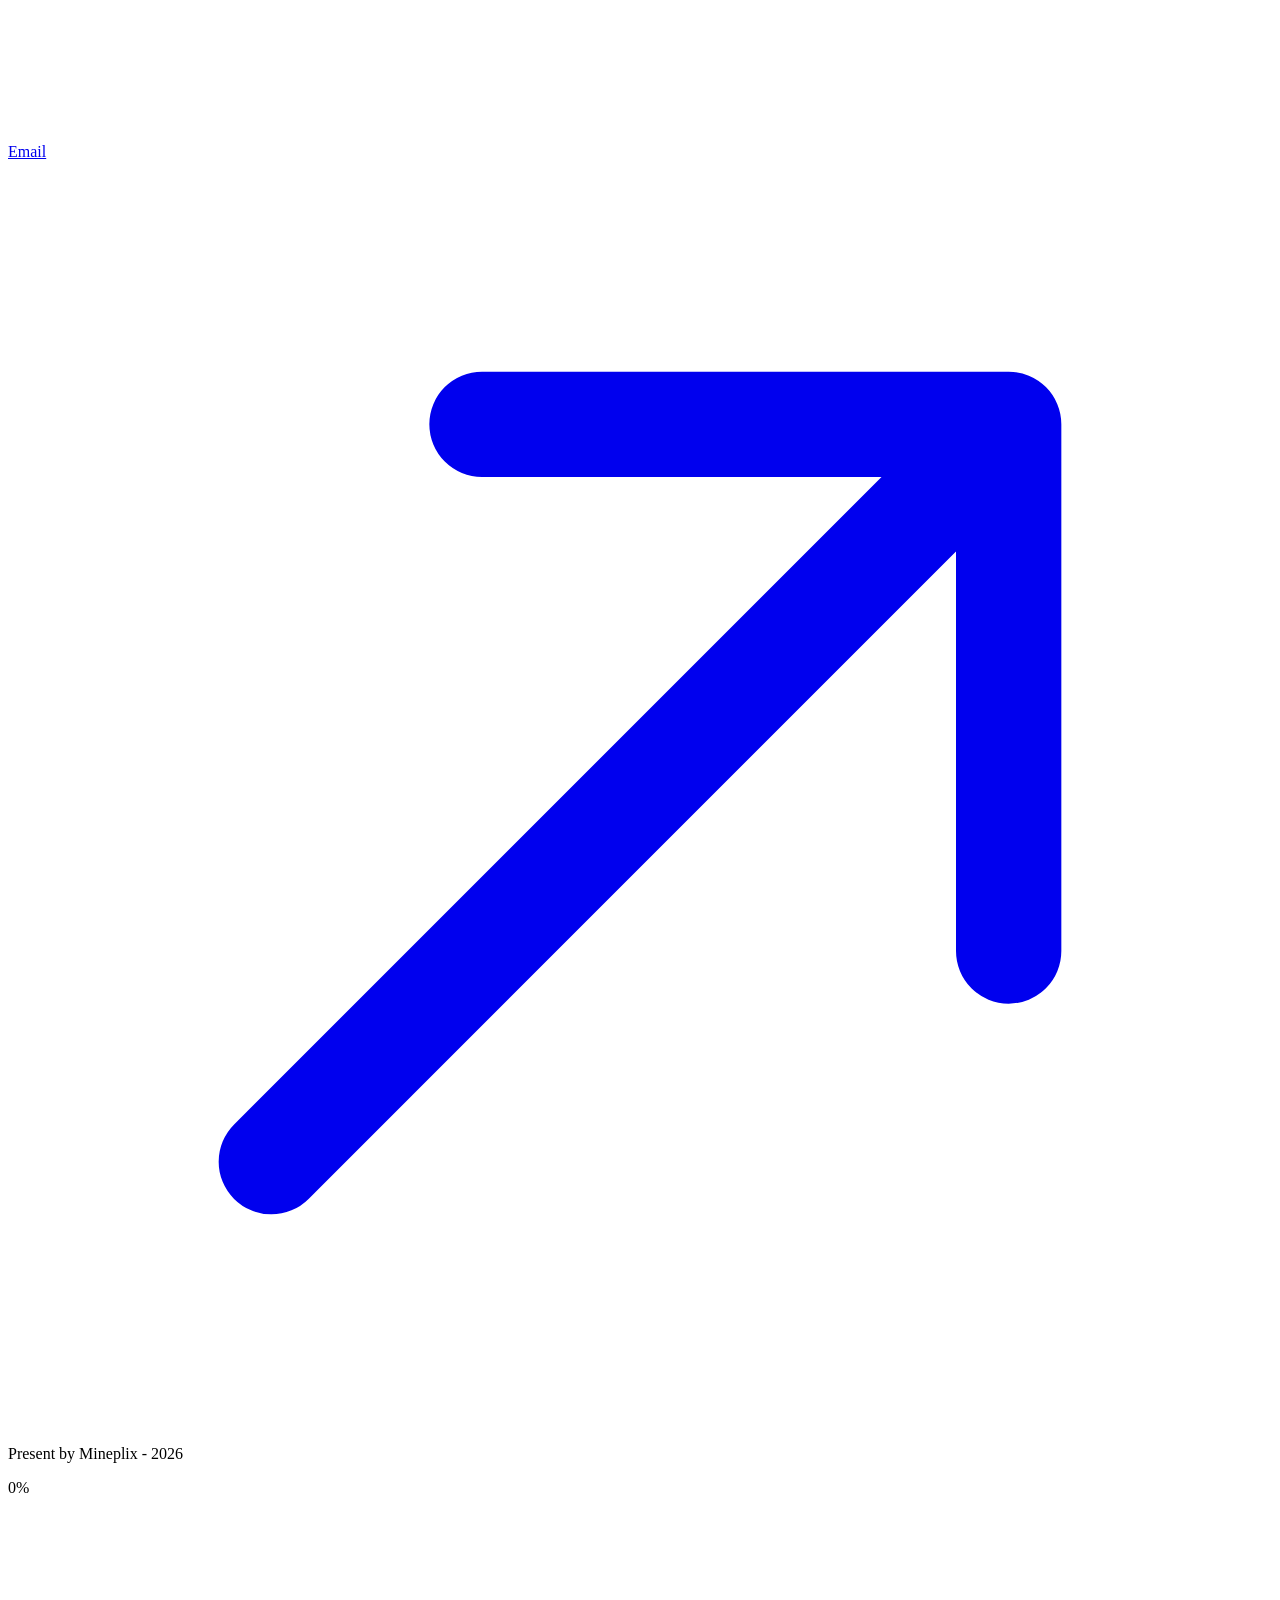
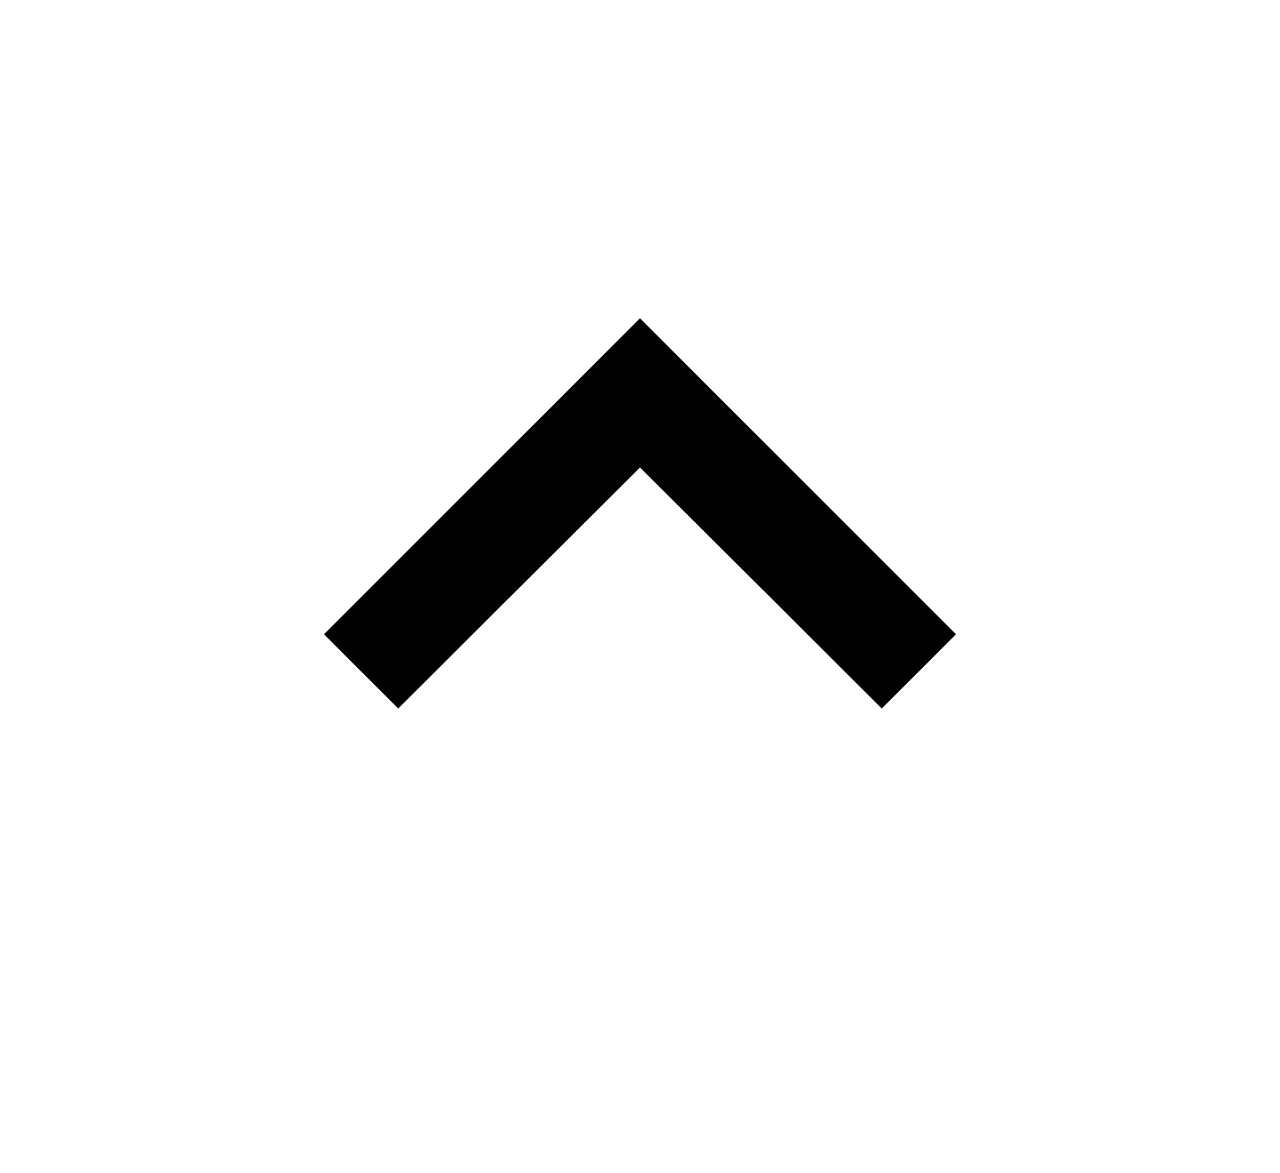
==== commit 3c53f3ad: "Update index.html" ====
--- a/itzyga/index.html
+++ b/itzyga/index.html
@@ -8,16 +8,16 @@
     <meta name="description" content="Portfolio resmi Yoga Kusmara - Graphic Designer & Frontend Developer. Temukan project Mineplix, desain aplikasi, dan karya lainnya.">
 
     <meta property="og:type" content="website">
-    <meta property="og:url" content="https://mineplix.my.id/">
+    <meta property="og:url" content="https://mineplix.my.id/itzyga">
     <meta property="og:title" content="Itzyga.mine - Portfolio Yoga Kusmara">
     <meta property="og:description" content="Portfolio Yoga Kusmara - Graphic Designer & Frontend Developer. Temukan project Mineplix, desain aplikasi, dan karya lainnya.">
-    <meta property="og:image" content="./itzyga/img/banner.jpg">
+    <meta property="og:image" content="https://mineplix.my.id/itzyga/img/banner.jpg">
 
     <meta property="twitter:card" content="summary_large_image">
-    <meta property="twitter:url" content="https://mineplix.my.id/">
+    <meta property="twitter:url" content="https://mineplix.my.id/itzyga">
     <meta property="twitter:title" content="Itzyga.mine - Portfolio Yoga Kusmara">
     <meta property="twitter:description" content="Portfolio resmi Yoga Kusmara - Graphic Designer & Frontend Developer. Temukan project Mineplix, desain aplikasi, dan karya lainnya.">
-    <meta property="twitter:image" content="./itzyga/img/banner.jpg">
+    <meta property="twitter:image" content="https://mineplix.my.id/itzyga/img/banner.jpg">
 
     <link rel="preconnect" href="https://fonts.googleapis.com">
     <link rel="preconnect" href="https://fonts.gstatic.com" crossorigin>
@@ -41,47 +41,20 @@
 
     <header>
         <nav class="navbar" id="navbar">
-            <a href="#home" class="nav-logo">Itzyga.mine</a>
-
             <ul class="nav-menu" id="desktopMenu">
                 <li><a href="#home" class="nav-item active">home</a></li>
                 <li><a href="#about" class="nav-item">about</a></li>
                 <li><a href="#project" class="nav-item">project</a></li>
                 <li><a href="#contact" class="nav-item">contact</a></li>
             </ul>
-
-            <div class="nav-right">
-                <button class="hamburger" id="hamburgerBtn" aria-label="Toggle Menu">
-                    <svg viewBox="0 0 24 24">
-                        <path d="M4 6h16v2H4V6zm0 5h16v2H4v-2zm0 5h16v2H4v-2z"/>
-                    </svg>
-                </button>
-            </div>
         </nav>
     </header>
 
-    <div class="mobile-menu" id="mobileMenu">
-        <div class="mobile-header">
-            <button class="mobile-close-btn" id="mobileCloseBtn" aria-label="Close Menu">
-                <svg viewBox="0 0 24 24">
-                    <path d="M18.3 5.71a.996.996 0 00-1.41 0L12 10.59 7.11 5.7a.996.996 0 10-1.41 1.41L10.59 12 5.7 16.89a.996.996 0 101.41 1.41L12 13.41l4.89 4.89a.996.996 0 001.41-1.41L13.41 12l4.89-4.89c.38-.38.38-1.02 0-1.4z"/>
-                </svg>
-            </button>
-        </div>
-        <a href="#home" class="mobile-link nav-item active"><span class="bullet">•</span>home</a>
-        <a href="#about" class="mobile-link nav-item"><span class="bullet">•</span>about</a>
-        <a href="#project" class="mobile-link nav-item"><span class="bullet">•</span>project</a>
-        <a href="#contact" class="mobile-link nav-item"><span class="bullet">•</span>contact</a>
-    </div>
-
     <section class="snap-page hero-section" id="home">
-        <div class="hero-top"></div>
-        <div class="hero-bottom"></div>
-
         <div class="hero-grid-bg">
             <div class="grid-col grid-col-up">
-                <div class="grid-item" style="background-image: url('./itzyga/img/p1.png');"></div>
-                <div class="grid-item" style="background-image: url('./itzyga/img/p2.png');"></div>
+                <div class="grid-item" style="background-image: url('/./itzyga/img/p1.png');"></div>
+                <div class="grid-item" style="background-image: url('./itzyga/./itzyga/img/p2.png');"></div>
                 <div class="grid-item" style="background-image: url('./itzyga/img/p3.png');"></div>
                 <div class="grid-item" style="background-image: url('./itzyga/img/p1.png');"></div>
                 <div class="grid-item" style="background-image: url('./itzyga/img/p2.png');"></div>
@@ -233,7 +206,7 @@
             <div class="footer-top">
                 <div class="footer-brand">
                     <h3 class="scramble-title" data-original="Let's Connect.">Let's Connect.</h3>
-                    <p>Tertarik untuk bekerja sama atau sekadar bertegur sapa?</p>
+                    <p>Halo Salken, saya menyediakan berbagai layanan jasa dan produk yang dapat disesuaikan dengan skala dan tujuan proyek Anda. Mari terhubung dan diskusikan bagaimana kita bisa saling mendukung dan tumbuh bersama.</p>
                 </div>
 
                 <div class="footer-links">
@@ -266,6 +239,6 @@
         </svg>
     </div>
 
-    <script src="./itzyga/script.js"></script>
+  <script src="./itzyga/script.js"></script>
 </body>
 </html>
